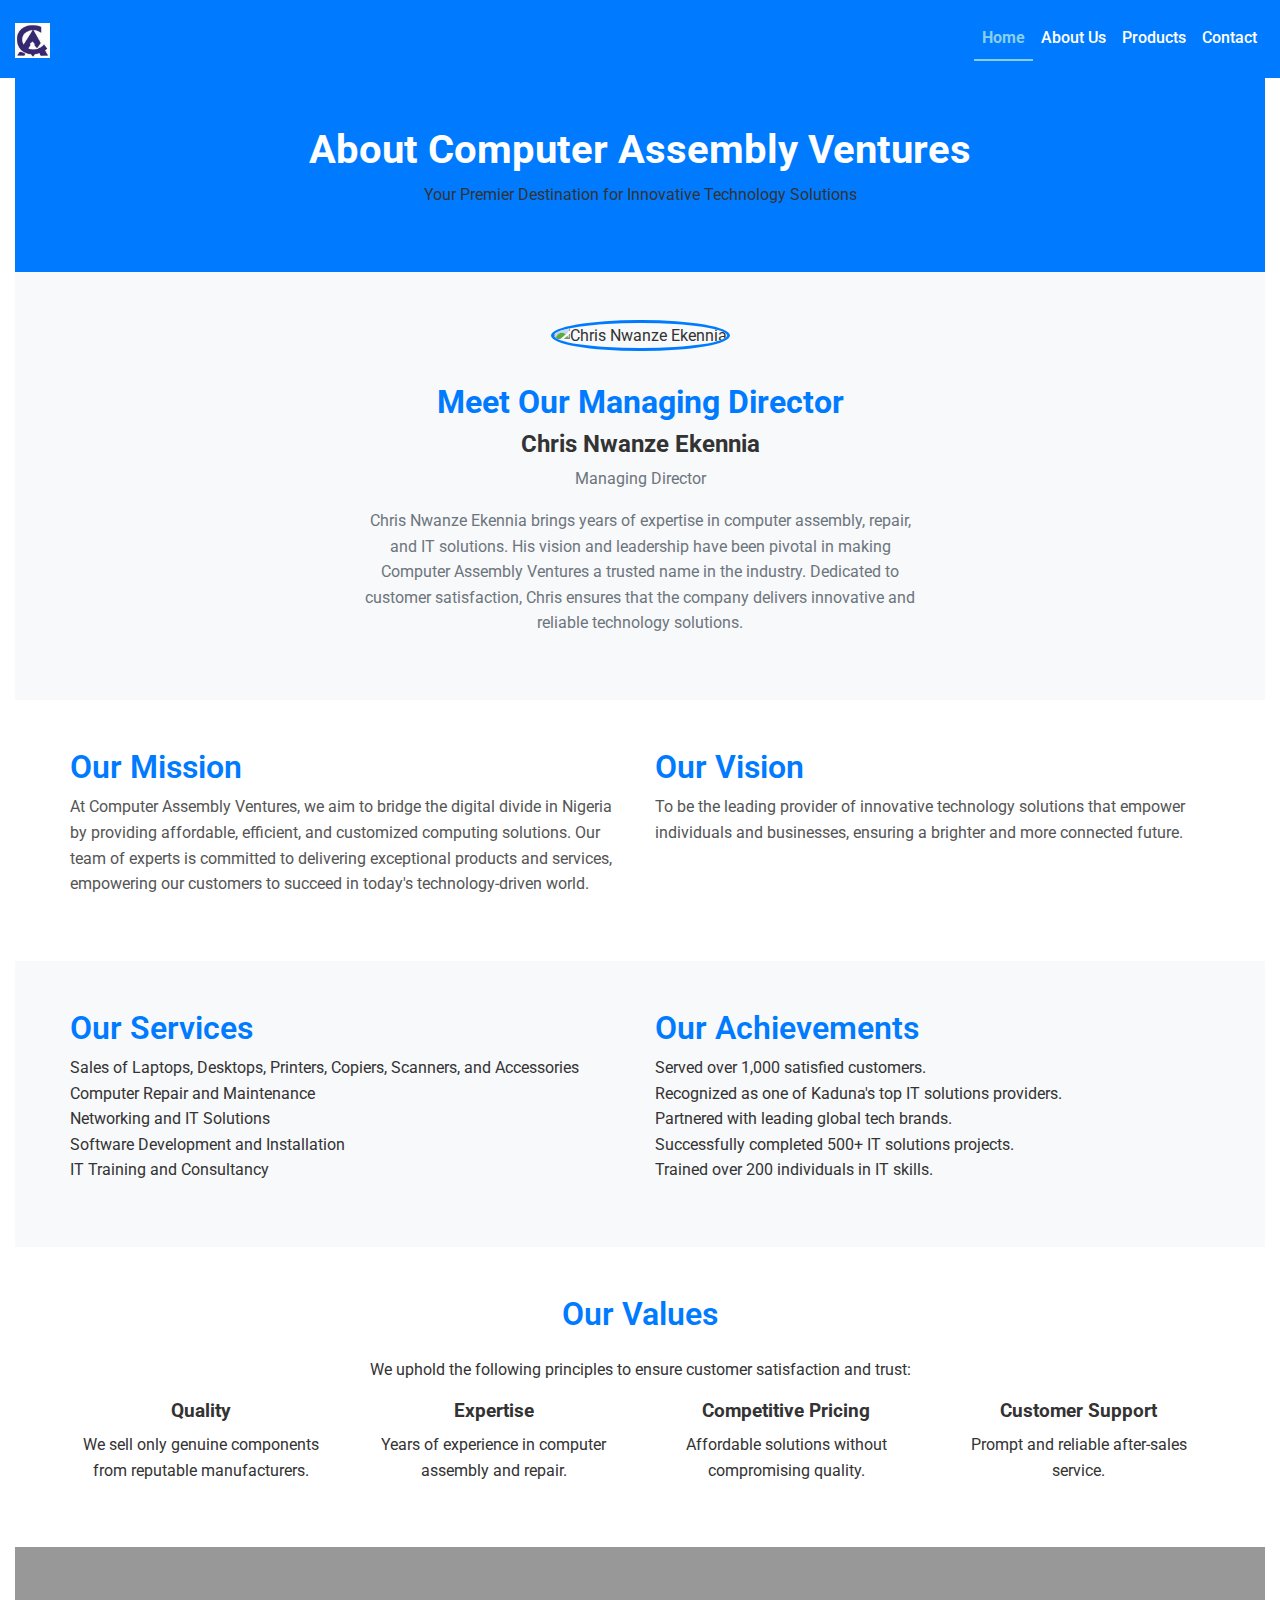
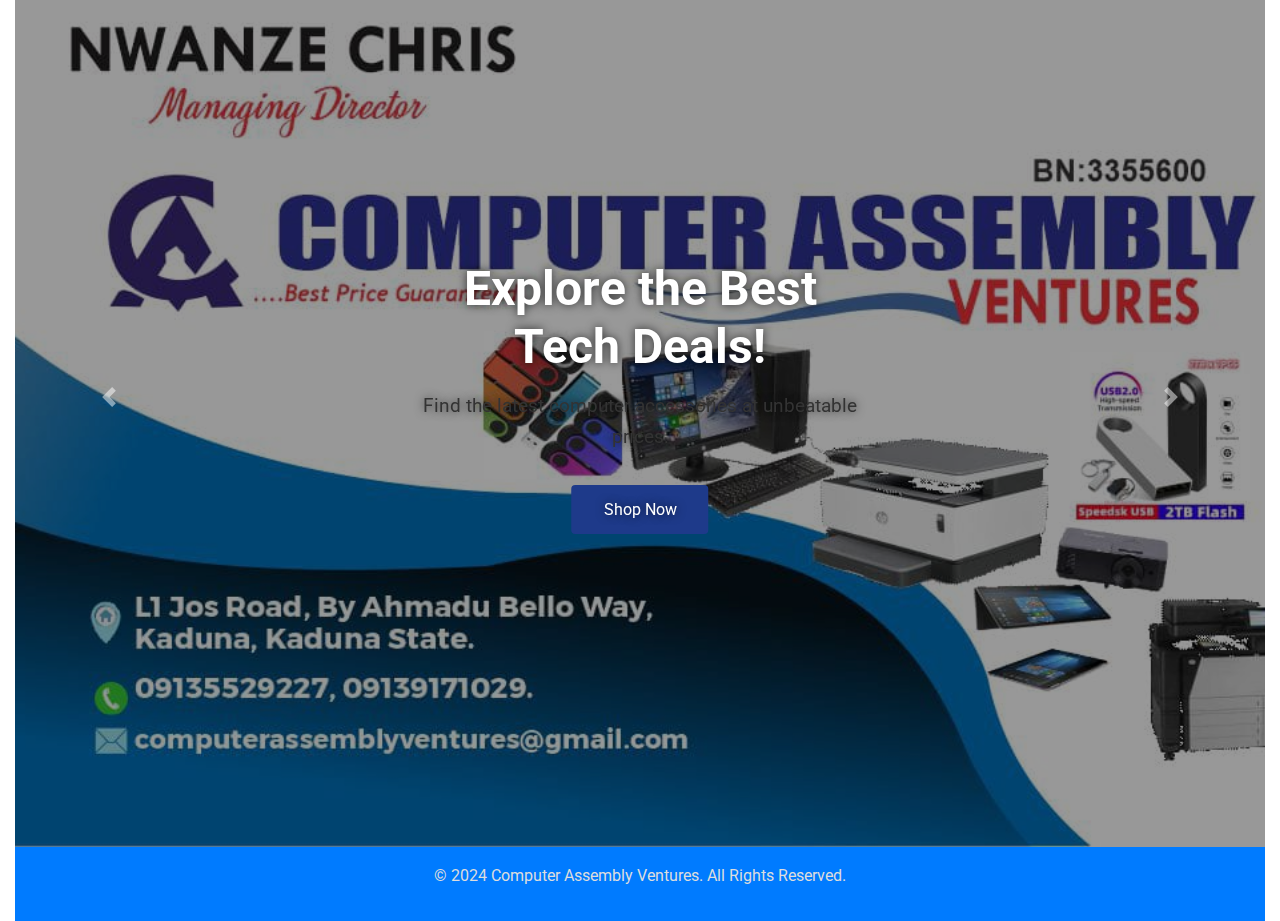
==== about.html @ 0c8dbabf "update" ====
<!doctype html>
<html>
<head>
<meta charset="utf-8">
<meta http-equiv="X-UA-Compatible" content="IE=edge">
<meta name="viewport" content="width=device-width, initial-scale=1.0">
<title>About Us - Computer Assembly Ventures</title>
<link href="css/bootstrap-4.4.1.css" rel="stylesheet" type="text/css">
<link href="css/about.css" rel="stylesheet" type="text/css">
<link href="css/styles.css" rel="stylesheet" type="text/css">
<link href="https://fonts.googleapis.com/css2?family=Roboto:wght@400;500;600;700&display=swap" rel="stylesheet">
</head>

<body>
<div class="container-fluid">
  <nav class="navbar fixed-top navbar-expand-lg custom-navbar"> <a class="navbar-brand" href="#"><img src="images/logo.jpg" width="35" height="35" alt="Computer Assembly Ventures"/></a>
    <button class="navbar-toggler" type="button" data-toggle="collapse" data-target="#navbarSupportedContent1" aria-controls="navbarSupportedContent1" aria-expanded="false" aria-label="Toggle navigation"> <span class="navbar-toggler-icon"></span> </button>
    <div class="collapse navbar-collapse" id="navbarSupportedContent1">
      <ul class="navbar-nav ml-auto">
        <li class="nav-item active"> <a class="nav-link" href="index.html">Home <span class="sr-only">(current)</span></a> </li>
        <li class="nav-item"> <a class="nav-link" href="#">About Us</a> </li>
        <li class="nav-item"> <a class="nav-link" href="products.html">Products</a>
        </li>
       <li class="nav-item"> <a class="nav-link" href="#contact">Contact</a> </li>
      </ul>
    </div>
  </nav>
  <header class="bg-primary text-white text-center py-5">
    <h1>About Computer Assembly Ventures</h1>
    <p>Your Premier Destination for Innovative Technology Solutions</p>
  </header>

<section id="team" class="bg-light py-5">
  <div class="container">
    <div class="row justify-content-center">
      <div class="col-md-6 text-center">
        <img src="manager.jpg" alt="Chris Nwanze Ekennia" class="img-fluid rounded-circle mb-3" style="width: 150px;">
        <h2 class="text-primary">Meet Our Managing Director</h2>
        <h5>Chris Nwanze Ekennia</h5>
        <p class="text-muted">Managing Director</p>
        <p>
          Chris Nwanze Ekennia brings years of expertise in computer assembly, repair, and IT solutions.
          His vision and leadership have been pivotal in making Computer Assembly Ventures a trusted name in the industry.
          Dedicated to customer satisfaction, Chris ensures that the company delivers innovative and reliable technology solutions.
        </p>
      </div>
    </div>
  </div>
</section>

<section id="mission-vision" class="py-5">
  <div class="container">
    <div class="row">
      <!-- Mission -->
      <div class="col-md-6">
        <h2 class="text-primary">Our Mission</h2>
        <p>
          At Computer Assembly Ventures, we aim to bridge the digital divide in Nigeria by providing affordable, efficient, and customized computing solutions.
          Our team of experts is committed to delivering exceptional products and services, empowering our customers to succeed in today's technology-driven world.
        </p>
      </div>
      <!-- Vision -->
      <div class="col-md-6">
        <h2 class="text-primary">Our Vision</h2>
        <p>
          To be the leading provider of innovative technology solutions that empower individuals and businesses, ensuring a brighter and more connected future.
        </p>
      </div>
    </div>
  </div>
</section>

<!-- Services and Achievements -->
<section id="services-achievements" class="bg-light py-5">
  <div class="container">
    <div class="row">
      <!-- Services Section -->
      <div class="col-md-6">
        <h2 class="text-primary">Our Services</h2>
        <ul class="list-unstyled">
          <li><i class="fas fa-check text-success"></i> Sales of Laptops, Desktops, Printers, Copiers, Scanners, and Accessories</li>
          <li><i class="fas fa-check text-success"></i> Computer Repair and Maintenance</li>
          <li><i class="fas fa-check text-success"></i> Networking and IT Solutions</li>
          <li><i class="fas fa-check text-success"></i> Software Development and Installation</li>
          <li><i class="fas fa-check text-success"></i> IT Training and Consultancy</li>
        </ul>
      </div>

      <!-- Achievements Section -->
      <div class="col-md-6">
        <h2 class="text-primary">Our Achievements</h2>
        <ul class="list-unstyled">
          <li><i class="fas fa-trophy text-warning"></i> Served over 1,000 satisfied customers.</li>
          <li><i class="fas fa-award text-warning"></i> Recognized as one of Kaduna's top IT solutions providers.</li>
          <li><i class="fas fa-chart-line text-warning"></i> Partnered with leading global tech brands.</li>
          <li><i class="fas fa-cogs text-warning"></i> Successfully completed 500+ IT solutions projects.</li>
          <li><i class="fas fa-user-graduate text-warning"></i> Trained over 200 individuals in IT skills.</li>
        </ul>
      </div>
    </div>
  </div>
</section>

  <section id="values" class="py-5">
    <div class="container">
      <h2 class="text-center text-primary mb-4" id="our_values">Our Values</h2>
      <p class="text-center">We uphold the following principles to ensure customer satisfaction and trust:</p>
      <div class="row text-center">
        <div class="col-md-3">
          <h5>Quality</h5>
          <p>We sell only genuine components from reputable manufacturers.</p>
        </div>
        <div class="col-md-3">
          <h5>Expertise</h5>
          <p>Years of experience in computer assembly and repair.</p>
        </div>
        <div class="col-md-3">
          <h5>Competitive Pricing</h5>
          <p>Affordable solutions without compromising quality.</p>
        </div>
        <div class="col-md-3">
          <h5>Customer Support</h5>
          <p>Prompt and reliable after-sales service.</p>
        </div>
      </div>
    </div>
  </section>

  <!-- banner section -->
  <section id="hero">
    <div id="heroCarousel" class="carousel slide" data-ride="carousel">
        <!-- Indicators -->
        <ol class="carousel-indicators">
            <li data-target="#heroCarousel" data-slide-to="0" class="active"></li>
            <li data-target="#heroCarousel" data-slide-to="1"></li>
            <li data-target="#heroCarousel" data-slide-to="2"></li>
        </ol>

        <!-- Carousel Content -->
        <div class="carousel-inner">
            <!-- Slide 1 -->
            <div class="carousel-item active">
                <img src="images/image2.jpg" class="d-block w-100" alt="Slide 1">
                <div class="carousel-caption d-flex flex-column justify-content-center align-items-center">
                    <h1>Explore the Best Tech Deals!</h1>
                    <p>Find the latest computer accessories at unbeatable prices.</p>
                    <a href="#products" class="btn btn-primary">Shop Now</a>
                </div>
            </div>

            <!-- Slide 2 -->
            <div class="carousel-item">
                <img src="images/image5.jpg" class="d-block w-100" alt="Slide 2">
                <div class="carousel-caption d-flex flex-column justify-content-center align-items-center">
                    <h1>Upgrade Your Workspace</h1>
                    <p>High-quality accessories to boost your productivity.</p>
                    <a href="#products" class="btn btn-primary">Shop Now</a>
                </div>
            </div>

            <!-- Slide 3 -->
            <div class="carousel-item">
                <img src="images/image3.jpg" class="d-block w-100" alt="Slide 3">
                <div class="carousel-caption d-flex flex-column justify-content-center align-items-center">
                    <h1>Get the Best Deals Today</h1>
                    <p>Unmatched quality and affordable pricing for all tech enthusiasts.</p>
                    <a href="#products" class="btn btn-primary">Shop Now</a>
                </div>
            </div>
        </div>

        <!-- Controls -->
        <a class="carousel-control-prev" href="#heroCarousel" role="button" data-slide="prev">
            <span class="carousel-control-prev-icon" aria-hidden="true"></span>
            <span class="sr-only">Previous</span>
        </a>
        <a class="carousel-control-next" href="#heroCarousel" role="button" data-slide="next">
            <span class="carousel-control-next-icon" aria-hidden="true"></span>
            <span class="sr-only">Next</span>
        </a>
    </div>
</section>

  <footer class="bg-primary text-white text-center py-3">
    <p>&copy; 2024 Computer Assembly Ventures. All Rights Reserved.</p>
  </footer>
</div>
<script>
  document.addEventListener("DOMContentLoaded", function () {
  const navbarHeight = document.querySelector(".navbar").offsetHeight;
  document.body.style.paddingTop = navbarHeight + "px";
});
</script>
<script src="js/jquery-3.4.1.min.js"></script> 
<script src="js/popper.min.js"></script> 
<script src="js/bootstrap-4.4.1.js"></script>
</body>
</html>
---- css/about.css ----
/* General Styles */
body {
  font-family: 'Arial', sans-serif;
  line-height: 1.6;
  color: #333;
}

/* Section Headings */
h2 {
  font-size: 2rem;
  font-weight: bold;
}

/* Introductory Section for Managing Director */
#team {
  background-color: #f8f9fa; /* Light background for contrast */
  padding: 3rem 0;
}

#team img {
  border: 3px solid #007bff; /* Blue border */
  border-radius: 50%; /* Circular image */
}

#team h2 {
  font-size: 2rem;
  font-weight: bold;
  margin-top: 1rem;
}

#team h5 {
  font-size: 1.5rem;
  font-weight: bold;
}

#team p {
  font-size: 1rem;
  color: #6c757d; /* Muted text for description */
  line-height: 1.6;
}

/* Mission and Vision Section */
#mission-vision {
  /*background-color: #f8f9fa;*/
}

#mission-vision h2 {
  font-size: 2rem; /* 32px */
  font-weight: 600;
  font-family: 'Roboto', sans-serif;
}

#mission-vision p {
  font-size: 1rem; /* 16px */
  font-weight: 400;
  color: #555;
}


/* Services Section */
#services ul {
  font-size: 1.1rem;
}

#services ul li {
  margin-bottom: 10px;
}

/* Values Section */
#values .col-md-3 h5 {
  font-size: 1.2rem;
  font-weight: bold;
  margin-bottom: 10px;
}


/* Footer */
footer {
  background-color: #007bff;
  color: #fff;
}
---- css/styles.css ----
* {
    box-sizing: border-box !important;
    margin: 0;
}

html {
    box-sizing: border-box;
    -ms-overflow-style: scrollbar;
    scroll-behavior: smooth;
}

/* Adjust for fixed-top navbar */
body {
  padding-top: 70px; /* Adjust this value based on your navbar height */
  font-family: 'Roboto', sans-serif; /* Primary font */
  line-height: 1.6; /* Improves readability */
}

h1 {
  font-size: 2.5rem; /* 40px */
  font-weight: 700;  /* Bold */
  font-family: 'Roboto', sans-serif;
}

h2 {
  font-size: 2rem; /* 32px */
  font-weight: 600; /* Semi-bold */
  font-family: 'Roboto', sans-serif;
}

h3 {
  font-size: 1.75rem; /* 28px */
  font-weight: 600;
  font-family: 'Roboto', sans-serif;
}

h4 {
  font-size: 1.5rem; /* 24px */
  font-weight: 500; /* Medium */
  font-family: 'Roboto', sans-serif;
}

h5 {
  font-size: 1.25rem; /* 20px */
  font-weight: 500;
  font-family: 'Roboto', sans-serif;
}

h6 {
  font-size: 1rem; /* 16px */
  font-weight: 400; /* Normal */
  font-family: 'Roboto', sans-serif;
}

p {
  font-size: 1rem; /* 16px */
  font-weight: 400; /* Normal */
  font-family: 'Roboto', sans-serif;
  color: #333; /* Dark gray for readability */
}

p.lead {
  font-size: 1.125rem; /* 18px */
  font-weight: 400;
  color: #444; /* Slightly lighter gray */
}

.card-title {
  font-size: 1.2rem; /* 19px */
  font-weight: 600; /* Semi-bold */
  font-family: 'Roboto', sans-serif;
}

.card-text {
  font-size: 1rem; /* 16px */
  font-weight: 400;
  font-family: 'Roboto', sans-serif;
  color: #555; /* Lighter gray */
}

.navbar-brand {
  font-size: 1.5rem; /* 24px */
  font-weight: 700;
  font-family: 'Roboto', sans-serif;
}

.nav-link {
  font-size: 1rem; /* 16px */
  font-weight: 500;
  font-family: 'Roboto', sans-serif;
}

.hero h1 {
  font-size: 3rem; /* 48px */
  font-weight: 700;
  font-family: 'Roboto', sans-serif;
}

.hero p {
  font-size: 1.25rem; /* 20px */
  font-weight: 400;
  font-family: 'Roboto', sans-serif;
}


/*background colour for navbar*/
.custom-navbar {
    background-color: #007bff;
    padding: 15px;
}

/*navbar brand/logo*/
.custom-navbar .navbar-brand:hover {
    color: #87ceeb;
}

/*Nav links*/
.custom-navbar .nav-link {
    color: #FFFFFF;
    font-size: 1rem;
    transition: color 0.3s ease;
}

.custom-navbar .nav-link:hover {
    color: #87ceeb;
}

.custom-navbar .navbar-toggler {
    border: none;
} 

.custom-navbar .navbar-toggler-icon {
    background-image: url("data:image/svg+xml,%3csvg xmlns='http://www.w3.org/2000/svg' width='30' height='30' viewBox='0 0 30 30'%3e%3cpath stroke='rgba(255, 255, 255, 0.5)' stroke-linecap='round' stroke-miterlimit='10' stroke-width='2' d='M4 7h22M4 15h22M4 23h22'/%3e%3c/svg%3e");
}

.custom-navbar .nav-item.active .nav-link {
    color: #87ceeb;
    font-weight: bold;
    border-bottom: 2px solid #87ceeb;
}

/* Hero Section */
#hero {
    position: relative;
    /*height: 100vh; /* Full viewport height */
    overflow: hidden;
}

.carousel-item img {
    height: 100vh; /* Full viewport height */
    object-fit: cover; /* Ensure image scales nicely */
    filter: brightness(60%); /* Fades the image for better text visibility */
}

.carousel-caption {
    position: absolute;
    top: 50%;
    left: 50%;
    transform: translate(-50%, -50%);
    text-align: center;
    color: #ffffff; /* White text */
    text-shadow: 0px 0px 10px rgba(0, 0, 0, 0.7); /* Text shadow for contrast */
}

.carousel-caption h1 {
    font-size: 3rem;
    font-weight: bold;
    margin-bottom: 1rem;
}

.carousel-caption p {
    font-size: 1.2rem;
    margin-bottom: 2rem;
}

.carousel-caption .btn {
    background-color: #1E3A8A; /* Dark blue button */
    border: none;
    padding: 0.8rem 2rem;
    font-size: 1rem;
    transition: background-color 0.3s ease;
}

.carousel-caption .btn:hover {
    background-color: #87CEEB; /* Light blue hover effect */
}
/*hero section ends*/

/*about section*/
#about {
    background-color: #f8f9fa; /* Light background for contrast */
}

#about h2 {
    font-size: 2.5rem;
    font-weight: bold;
}

#about p {
    font-size: 1.1rem;
    line-height: 1.8;
    color: #333;
}

#about ul li {
    font-size: 1rem;
    margin-bottom: 10px;
}

#about img {
/*    border: 3px solid #1E3A8A;  Light blue border to match theme */
    border-radius: 10px;
}
/*about section ends*/


/*product section begins*/
#products {
  background-color: #f8f9fa;
}
/*.card img {
  height: 200px;
  object-fit: cover;
  border-radius: 5px 5px 0 0;
}*/
.card-title {
  font-size: 1.2rem;
  font-weight: bold;
  color: #007bff;
}
.card-text {
  font-size: 0.9rem;
}
.btn-outline-primary {
  transition: background-color 0.3s ease, color 0.3s ease;
}
.btn-outline-primary:hover {
  background-color: #007bff;
  color: #fff;
}
.card-img-top {
  width: 100%;
  height: auto; /* Maintains the image's aspect ratio */
  object-fit: contain; /* Fits the entire image inside the card */
}
/*product section ends*/


/* Contact Form Section Styles */
#contact {
  background-color: #f8f9fa; /* Light gray background */
  padding: 3rem 0;
}

#contact h2 {
  font-size: 2rem;
  font-weight: bold;
}

#contact p {
  font-size: 1rem;
  color: #6c757d; /* Bootstrap's secondary color */
}

#contact .form-control {
  border-radius: 0.25rem;
  border: 1px solid #ced4da; /* Bootstrap's border color */
}

#contact .form-control:focus {
  border-color: #007bff; /* Primary color for focus */
  box-shadow: 0 0 0 0.2rem rgba(0, 123, 255, 0.25); /* Highlight */
}

#contact .btn-primary {
  background-color: #007bff; /* Bootstrap's primary color */
  border-color: #007bff;
  border-radius: 0.25rem;
  padding: 0.5rem 1rem;
}

#contact .btn-primary:hover {
  background-color: #0056b3; /* Darker shade of primary */
  border-color: #0056b3;
}
/*contact form ends*/


/* Footer Section Styles */
footer {
  background-color: #007bff; /* Bootstrap's primary color  #007bff*/
  color: #fff; /* White text */
  padding: 2rem 0;
  font-size: 0.9rem;
}

footer h5 {
  font-size: 1.25rem;
  font-weight: bold;
  margin-bottom: 1rem;
}

footer p,
footer ul {
  margin-bottom: 1rem;
}

footer ul {
  list-style: none;
  padding: 0;
}

footer ul li {
  margin-bottom: 0.5rem;
}

footer ul li a {
  color: #fff; /* White text for links */
  text-decoration: none;
  transition: color 0.3s ease;
}

footer ul li a:hover {
  color: #d1ecf1; /* Lightened shade for hover */
}

footer i {
  font-size: 1.2rem;
}

footer .fa-facebook,
footer .fa-twitter,
footer .fa-instagram {
  margin-right: 0.5rem;
  transition: transform 0.3s ease;
}

footer .fa-facebook:hover,
footer .fa-twitter:hover,
footer .fa-instagram:hover {
  transform: scale(1.2); /* Slight zoom effect on hover */
}

footer small {
  display: block;
  margin-top: 1rem;
  font-size: 0.75rem;
  color: #e9ecef; /* Bootstrap's light text */
}

footer h5 {
  font-size: 1.25rem; /* 20px */
  font-weight: 600;
  color: #fff;
}

footer p,
footer ul li {
  font-size: 1rem; /* 16px */
  font-weight: 400;
  color: #ddd;
}
/*footer ends*/

@media (max-width: 768px) {
  h1 {
    font-size: 2rem; /* 32px */
  }
  h2 {
    font-size: 1.75rem; /* 28px */
  }
  p,
  .card-text {
    font-size: 0.9rem; /* 14px */
  }
}
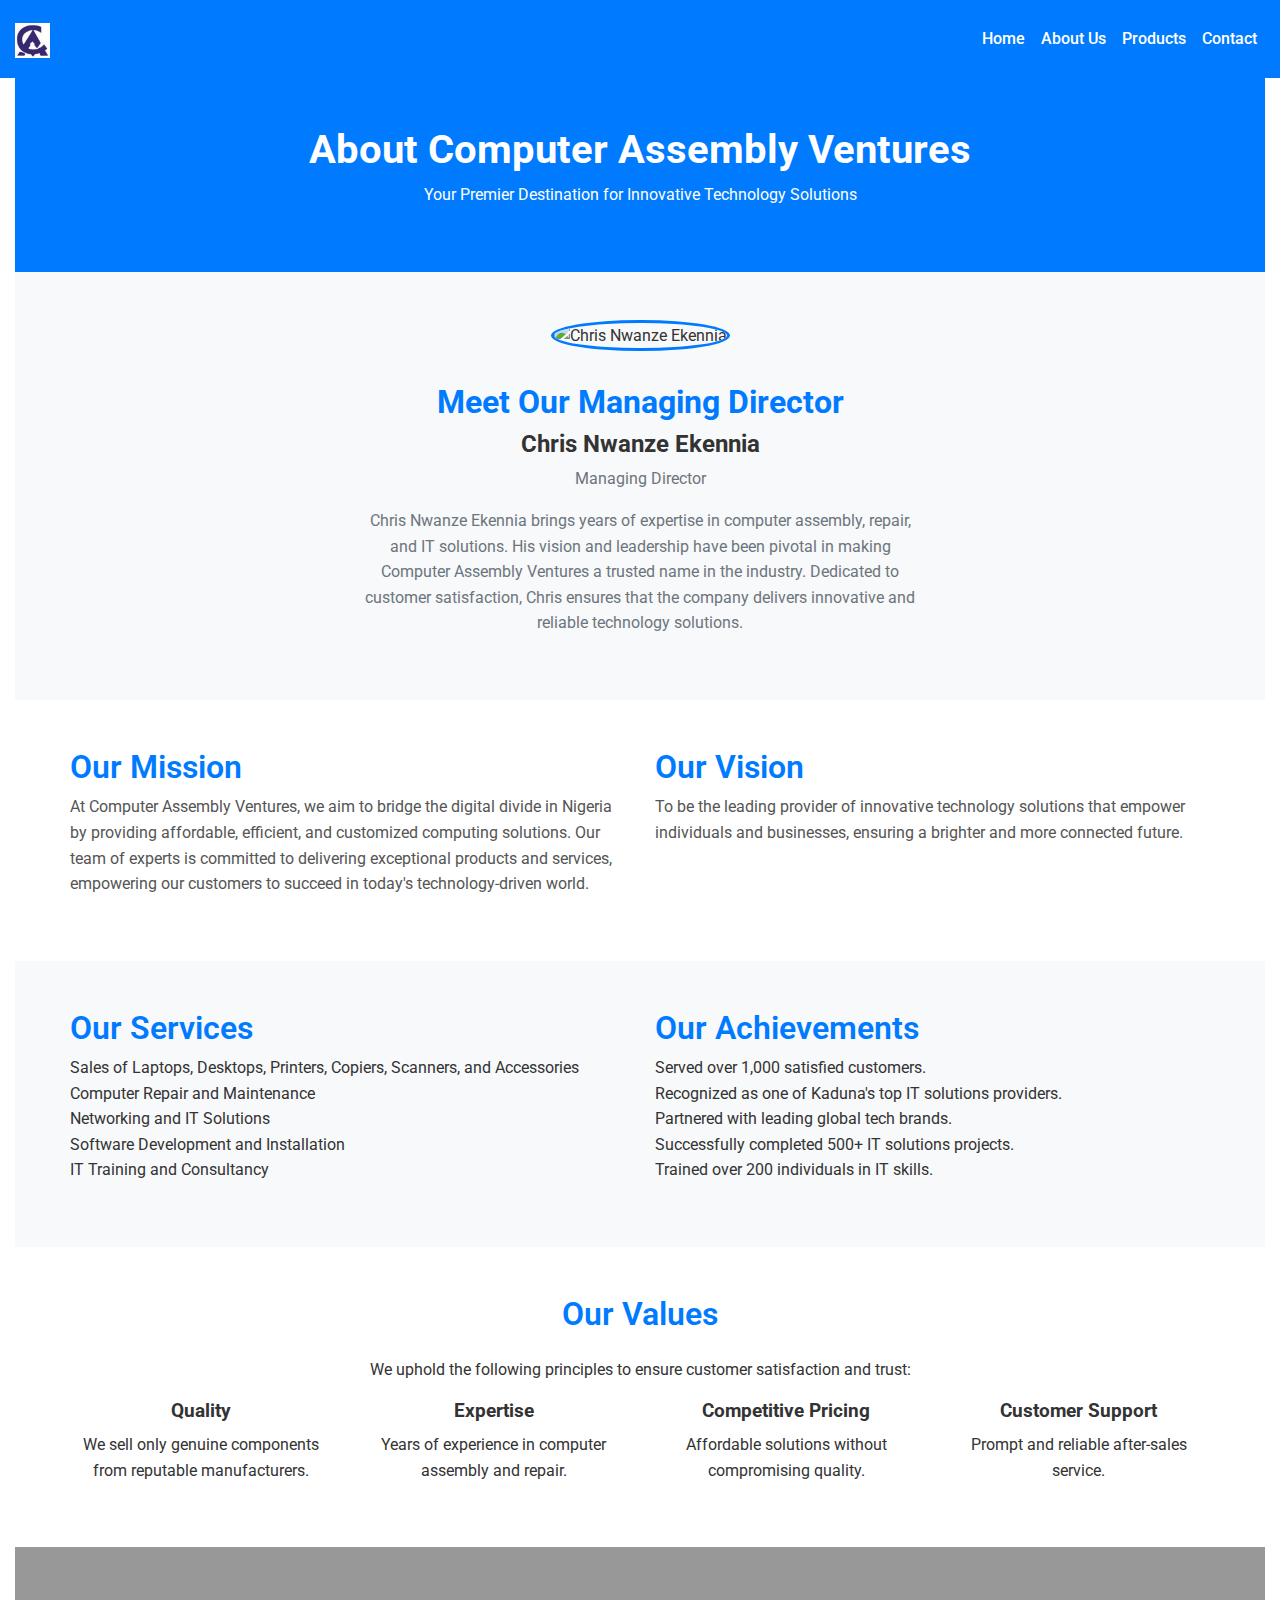
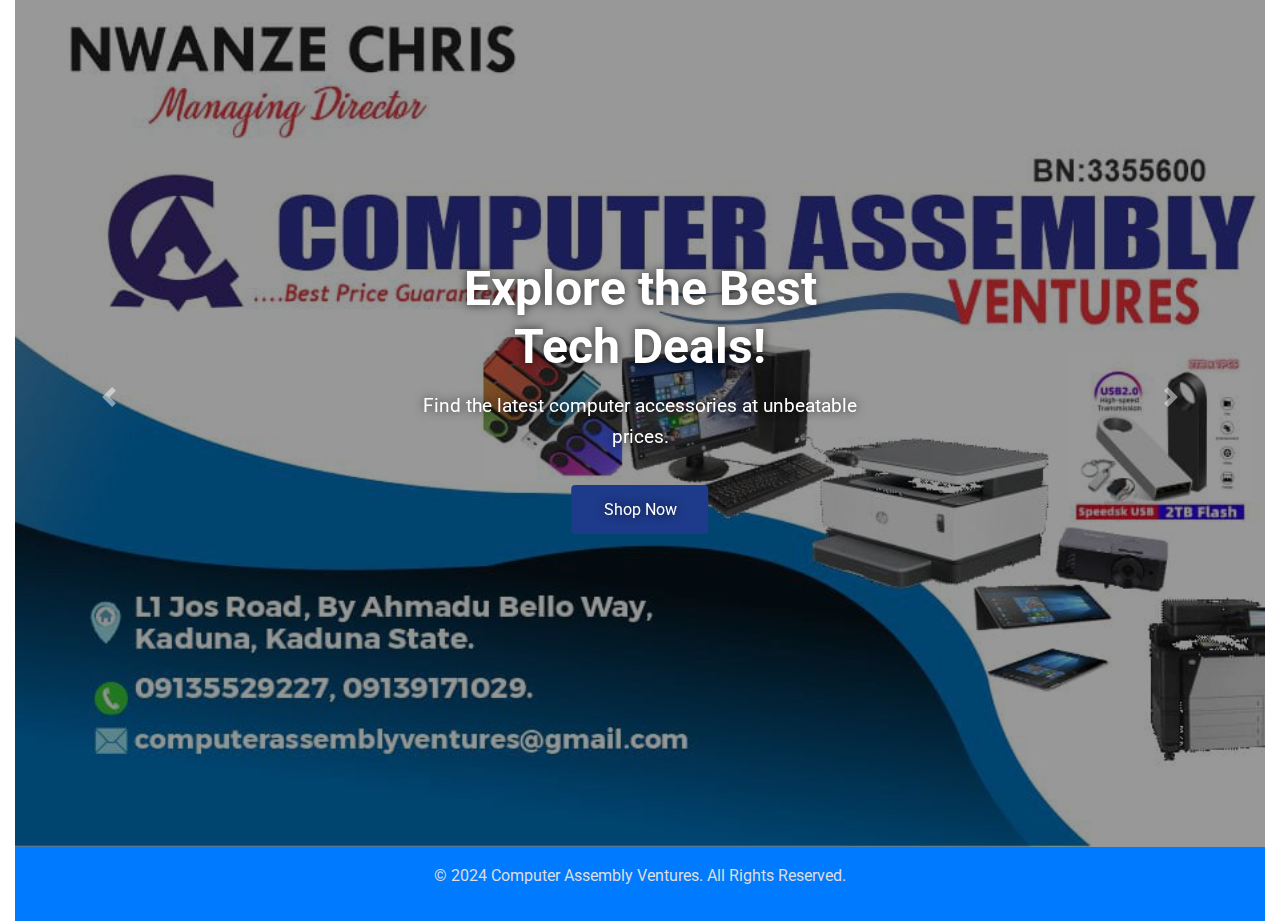
==== commit 18cf01c0: "update 06-12" ====
--- a/about.html
+++ b/about.html
@@ -17,7 +17,7 @@
     <button class="navbar-toggler" type="button" data-toggle="collapse" data-target="#navbarSupportedContent1" aria-controls="navbarSupportedContent1" aria-expanded="false" aria-label="Toggle navigation"> <span class="navbar-toggler-icon"></span> </button>
     <div class="collapse navbar-collapse" id="navbarSupportedContent1">
       <ul class="navbar-nav ml-auto">
-        <li class="nav-item active"> <a class="nav-link" href="index.html">Home <span class="sr-only">(current)</span></a> </li>
+        <li class="nav-item"> <a class="nav-link" href="index.html">Home <span class="sr-only">(current)</span></a> </li>
         <li class="nav-item"> <a class="nav-link" href="#">About Us</a> </li>
         <li class="nav-item"> <a class="nav-link" href="products.html">Products</a>
         </li>
--- a/css/styles.css
+++ b/css/styles.css
@@ -56,7 +56,7 @@
   font-size: 1rem; /* 16px */
   font-weight: 400; /* Normal */
   font-family: 'Roboto', sans-serif;
-  color: #333; /* Dark gray for readability */
+/*  color: #333;  /*Dark gray for readability */
 }
 
 p.lead {
@@ -239,8 +239,9 @@
   color: #fff;
 }
 .card-img-top {
+  padding-top: 15px;
   width: 100%;
-  height: auto; /* Maintains the image's aspect ratio */
+  height: 200px; /* Maintains the image's aspect ratio */
   object-fit: contain; /* Fits the entire image inside the card */
 }
 /*product section ends*/
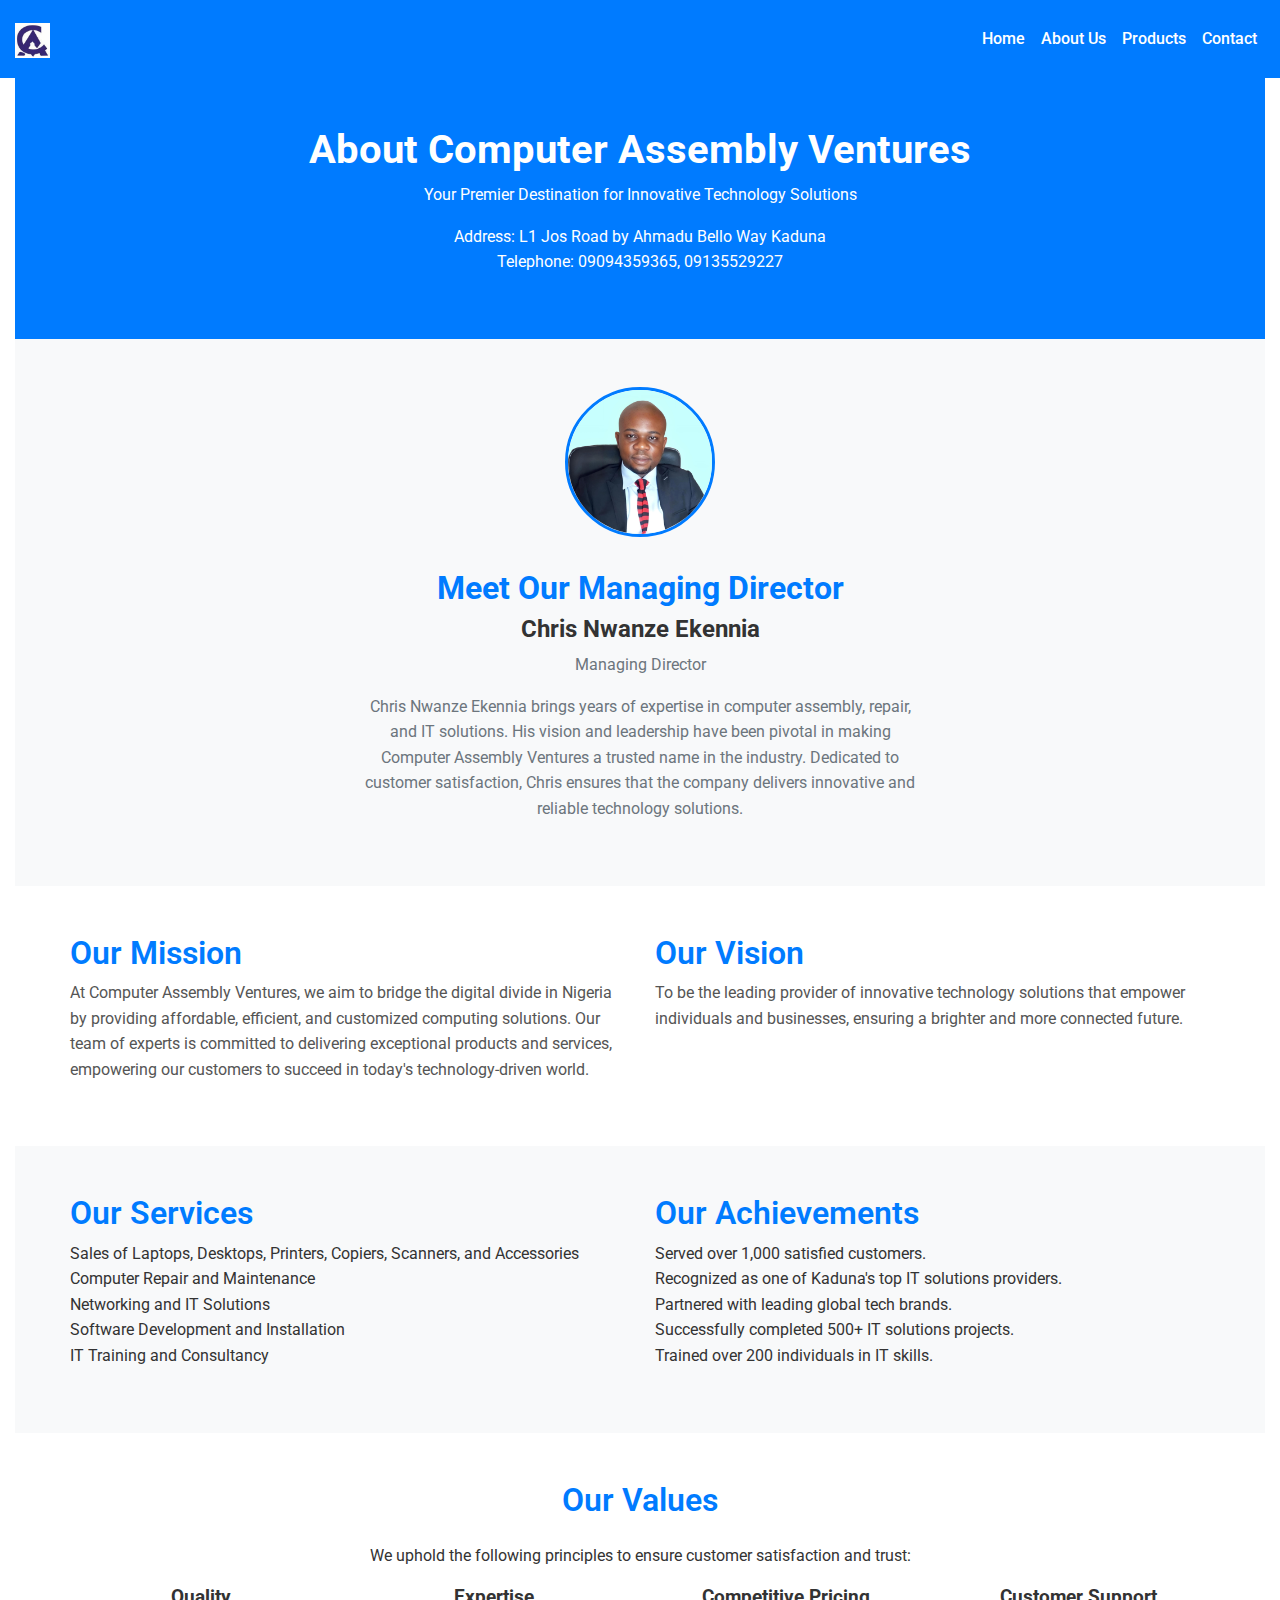
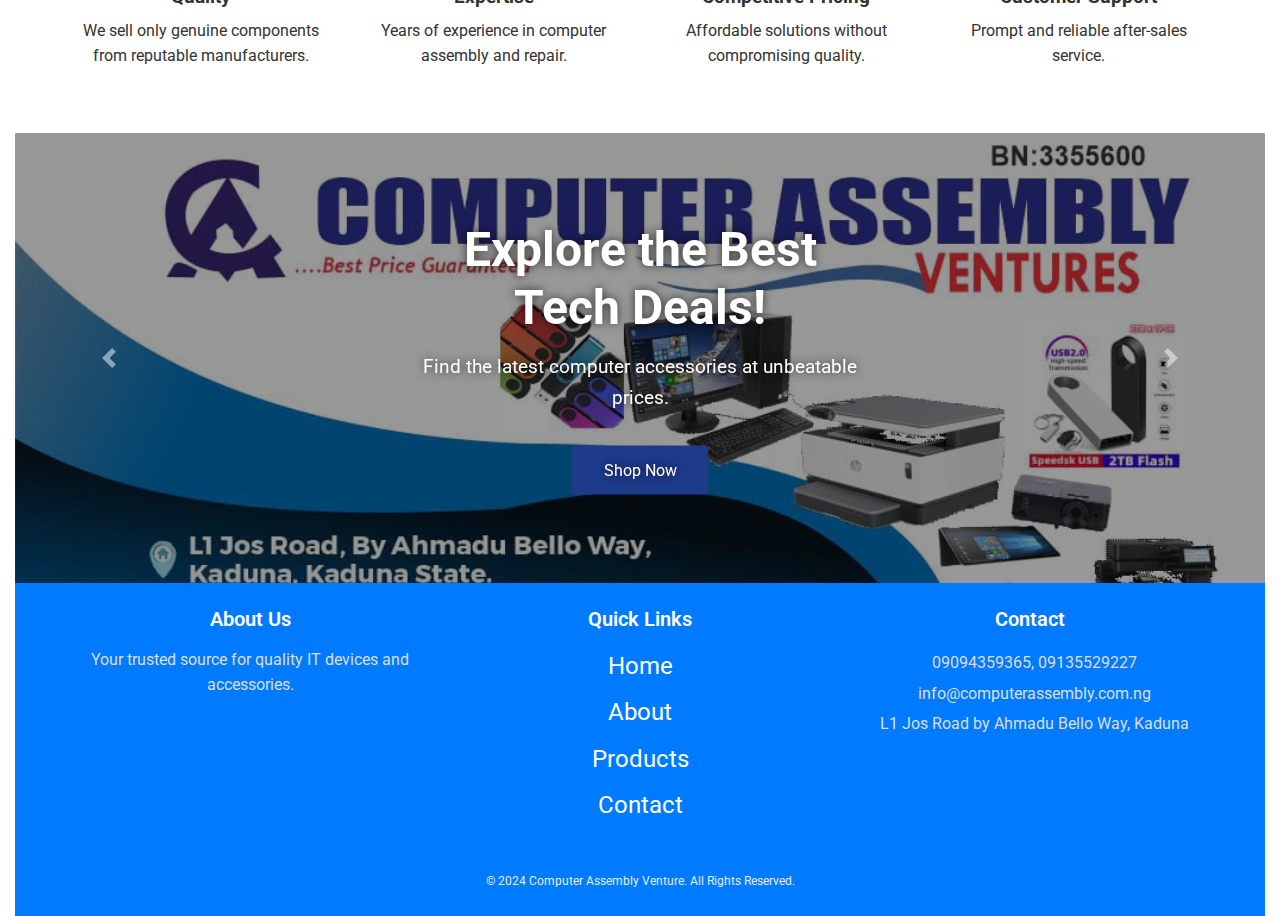
==== commit 5f667eb6: "update 07-12" ====
--- a/about.html
+++ b/about.html
@@ -9,6 +9,7 @@
 <link href="css/about.css" rel="stylesheet" type="text/css">
 <link href="css/styles.css" rel="stylesheet" type="text/css">
 <link href="https://fonts.googleapis.com/css2?family=Roboto:wght@400;500;600;700&display=swap" rel="stylesheet">
+<link rel="stylesheet" href="https://cdnjs.cloudflare.com/ajax/libs/font-awesome/6.7.1/css/all.min.css" integrity="sha512-5Hs3dF2AEPkpNAR7UiOHba+lRSJNeM2ECkwxUIxC1Q/FLycGTbNapWXB4tP889k5T5Ju8fs4b1P5z/iB4nMfSQ==" crossorigin="anonymous" referrerpolicy="no-referrer" />
 </head>
 
 <body>
@@ -28,13 +29,15 @@
   <header class="bg-primary text-white text-center py-5">
     <h1>About Computer Assembly Ventures</h1>
     <p>Your Premier Destination for Innovative Technology Solutions</p>
+         <p> Address: L1 Jos Road by Ahmadu Bello Way Kaduna<br>
+           Telephone: 09094359365, 09135529227 </p>
   </header>
 
 <section id="team" class="bg-light py-5">
   <div class="container">
     <div class="row justify-content-center">
       <div class="col-md-6 text-center">
-        <img src="manager.jpg" alt="Chris Nwanze Ekennia" class="img-fluid rounded-circle mb-3" style="width: 150px;">
+        <img src="images/manager.jpg" alt="Chris Nwanze Ekennia" class="img-fluid rounded-circle mb-3" style="width: 150px;">
         <h2 class="text-primary">Meet Our Managing Director</h2>
         <h5>Chris Nwanze Ekennia</h5>
         <p class="text-muted">Managing Director</p>
@@ -181,8 +184,39 @@
     </div>
 </section>
 
-  <footer class="bg-primary text-white text-center py-3">
-    <p>&copy; 2024 Computer Assembly Ventures. All Rights Reserved.</p>
+  <footer class="py-4 bg-primary text-white">
+    <div class="container text-center">
+      <div class="row"> 
+        <!-- Company Info -->
+        <div class="col-md-4 mb-3">
+          <h5>About Us</h5>
+          <p> Your trusted source for quality IT devices and accessories. </p>
+        </div>
+        
+        <!-- Quick Links -->
+        <div class="col-md-4 mb-3">
+          <h5>Quick Links</h5>
+          <ul class="list-unstyled">
+            <li><a href="#home" class="text-white text-decoration-none">Home</a></li>
+            <li><a href="#about" class="text-white text-decoration-none">About</a></li>
+            <li><a href="#products" class="text-white text-decoration-none">Products</a></li>
+            <li><a href="#contact" class="text-white text-decoration-none">Contact</a></li>
+          </ul>
+        </div>
+        
+        <!-- Contact Info -->
+        <div class="col-md-4 mb-3">
+          <h5>Contact</h5>
+          <p><i class="fa-solid fa-phone"></i>&nbsp; 09094359365, 09135529227<br>
+            <i class="fa fa-envelope"></i>&nbsp; info@computerassembly.com.ng<br>
+            <i class="fa-solid fa-location-dot"></i>&nbsp; L1 Jos Road by Ahmadu Bello Way, Kaduna
+            </p>
+          <!-- Social Media Links --> 
+          <a href="#" class="text-white mx-2"><i class="fa fa-facebook"></i></a> <a href="#" class="text-white mx-2"><i class="fa fa-twitter"></i></a> <a href="#" class="text-white mx-2"><i class="fa fa-instagram"></i></a> </div>
+      </div>
+      <!-- Copyright -->
+      <div class="mt-3"> <small>&copy; 2024 Computer Assembly Venture. All Rights Reserved.</small> </div>
+    </div>
   </footer>
 </div>
 <script>
@@ -190,6 +224,21 @@
   const navbarHeight = document.querySelector(".navbar").offsetHeight;
   document.body.style.paddingTop = navbarHeight + "px";
 });
+
+//To collapse navbar
+document.addEventListener("DOMContentLoaded", function () {
+  const navLinks = document.querySelectorAll(".nav-link");
+  const navbarCollapse = document.querySelector(".navbar-collapse");
+
+  navLinks.forEach((link) => {
+    link.addEventListener("click", () => {
+      // Collapse the navbar menu
+      if (navbarCollapse.classList.contains("show")) {
+        new bootstrap.Collapse(navbarCollapse).hide();
+      }
+    });
+  });
+});
 </script>
 <script src="js/jquery-3.4.1.min.js"></script> 
 <script src="js/popper.min.js"></script> 
--- a/css/styles.css
+++ b/css/styles.css
@@ -1,3 +1,5 @@
+
+
 * {
     box-sizing: border-box !important;
     margin: 0;
@@ -147,7 +149,7 @@
 }
 
 .carousel-item img {
-    height: 100vh; /* Full viewport height */
+    height: 50vh; /* Full viewport height */
     object-fit: cover; /* Ensure image scales nicely */
     filter: brightness(60%); /* Fades the image for better text visibility */
 }
@@ -360,6 +362,16 @@
   font-size: 1rem; /* 16px */
   font-weight: 400;
   color: #ddd;
+}
+
+footer a {
+  font-size: 1.5rem; /* Increase icon size */
+  transition: transform 0.3s ease, color 0.3s ease; /* Smooth hover effect */
+}
+
+footer a:hover {
+  color: #d1ecf1; /* Light blue hover effect */
+  transform: scale(1.2); /* Slight zoom on hover */
 }
 /*footer ends*/
 
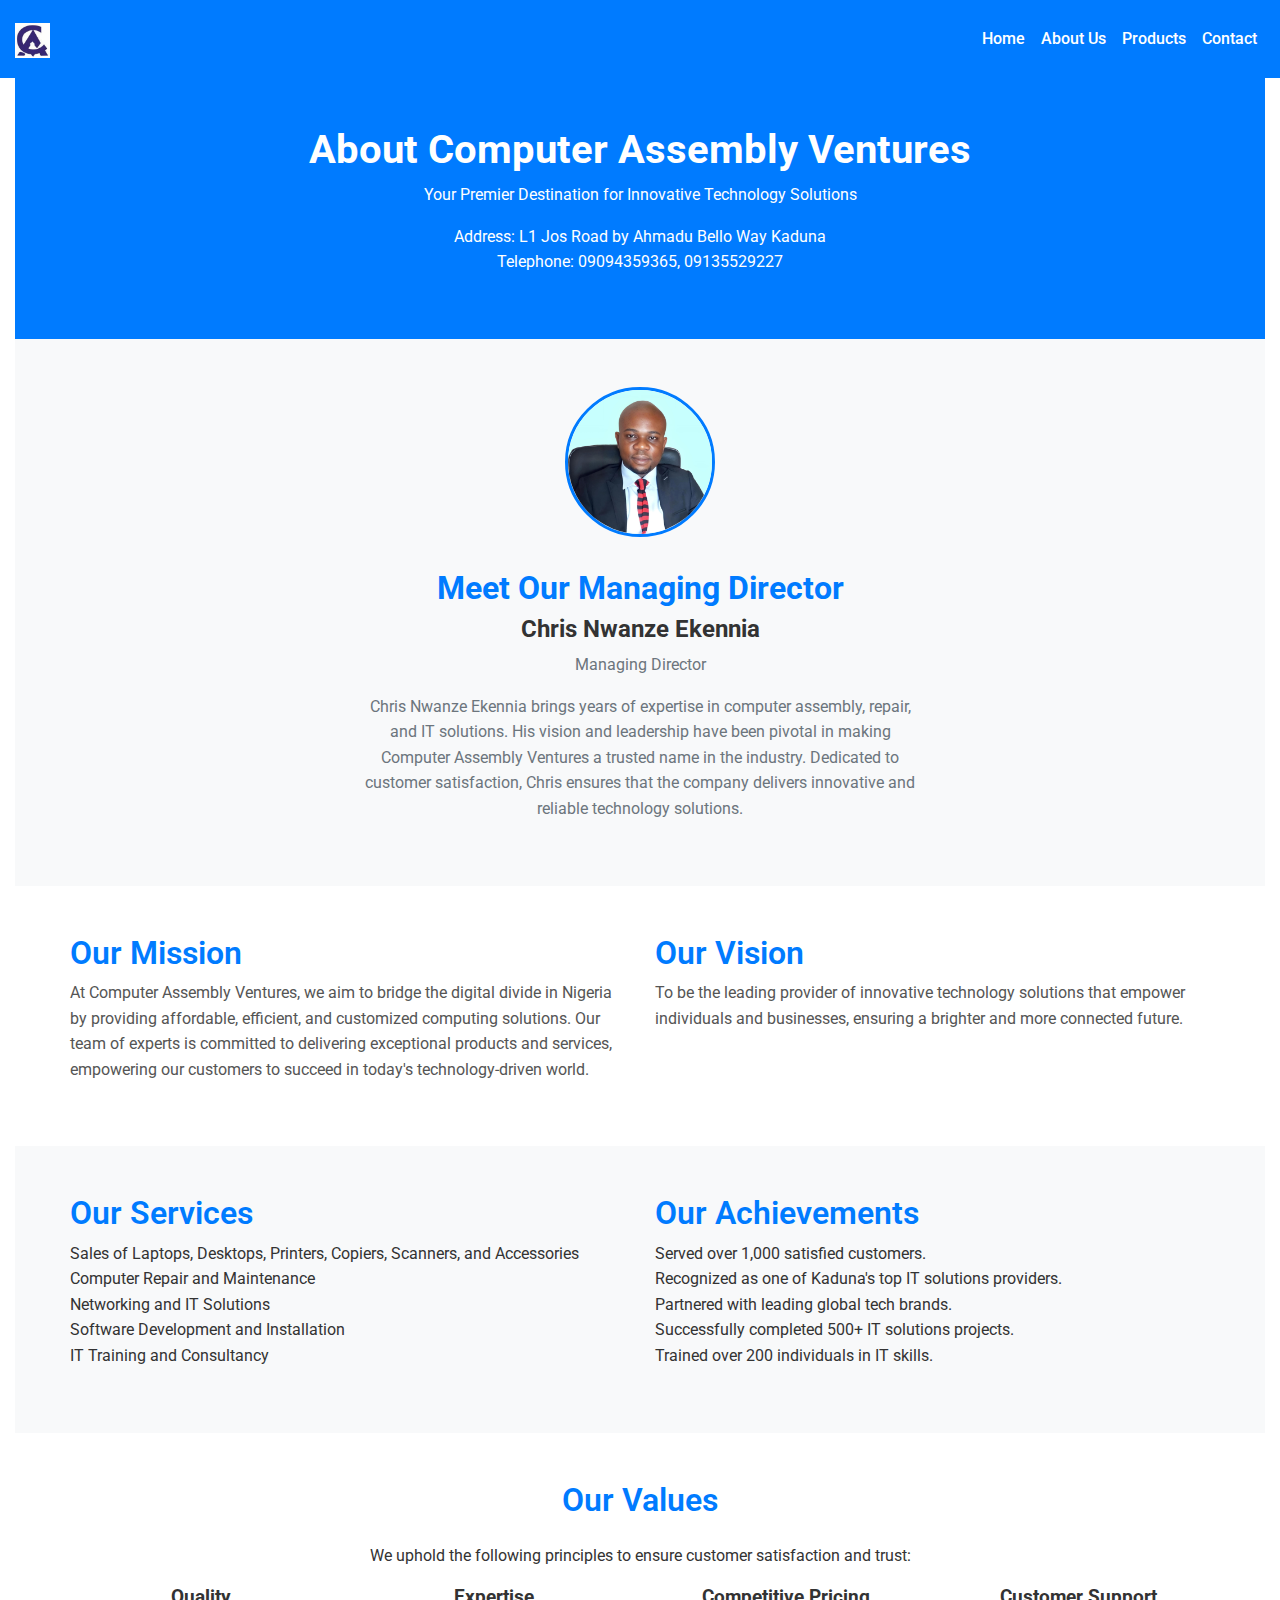
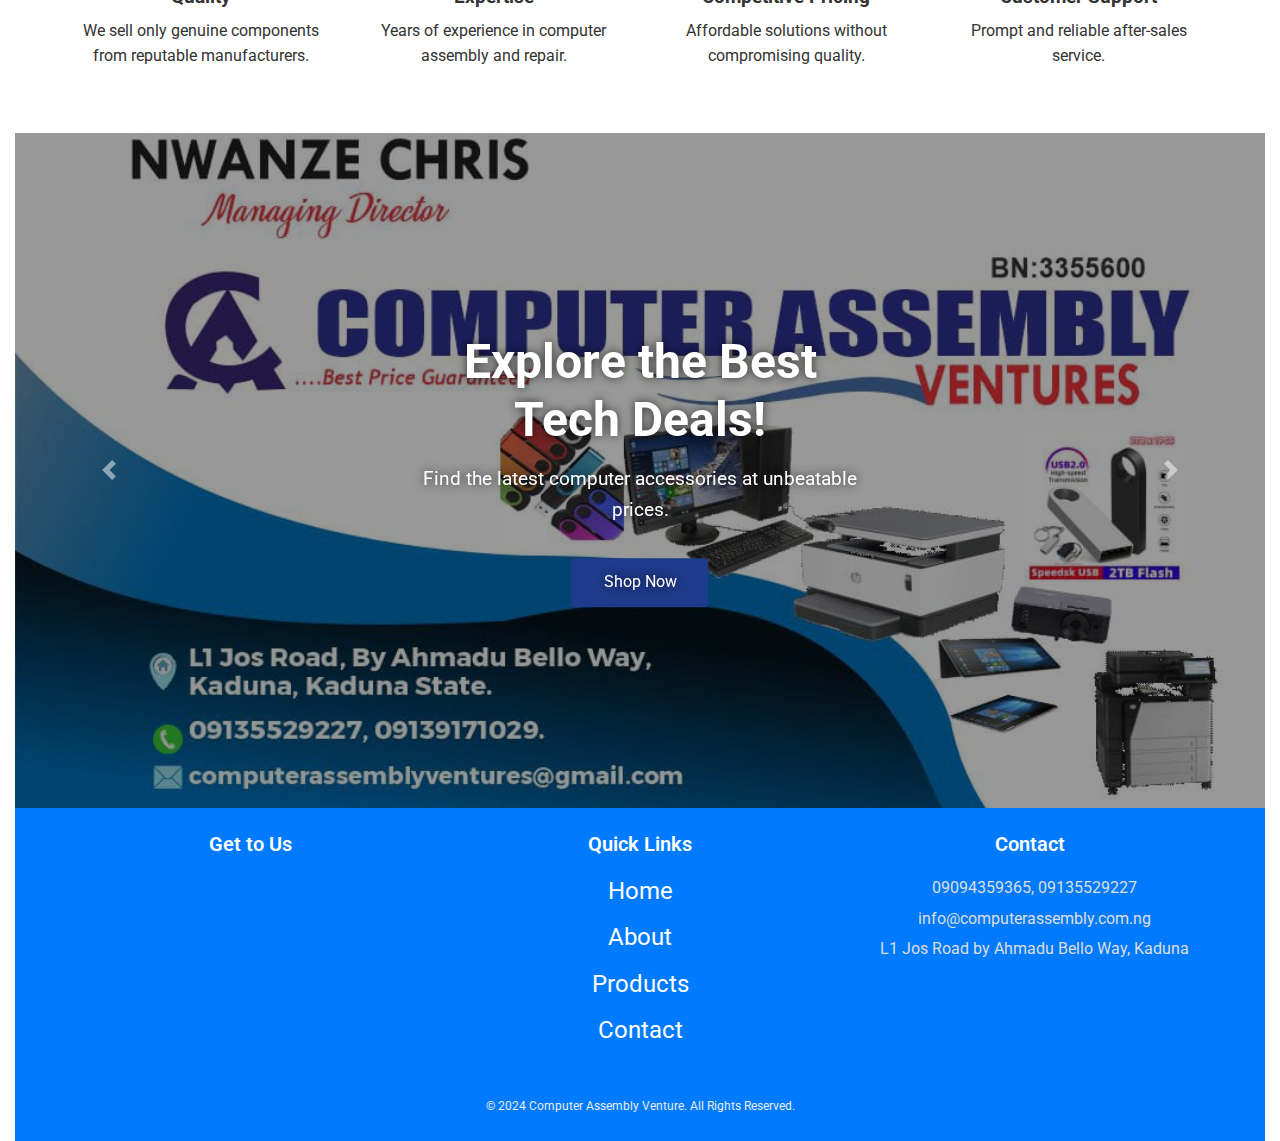
==== commit 82394962: "update 08-12" ====
--- a/about.html
+++ b/about.html
@@ -189,8 +189,12 @@
       <div class="row"> 
         <!-- Company Info -->
         <div class="col-md-4 mb-3">
+<!--
           <h5>About Us</h5>
           <p> Your trusted source for quality IT devices and accessories. </p>
+-->
+          <h5>Get to Us</h5>
+            <iframe src="https://www.google.com/maps/embed?pb=!1m14!1m12!1m3!1d290.8281278895924!2d7.430745181867518!3d10.514233336463096!2m3!1f0!2f0!3f0!3m2!1i1024!2i768!4f13.1!5e1!3m2!1sen!2sng!4v1733687126706!5m2!1sen!2sng" width="350" height="150" style="border:0;" allowfullscreen="" loading="lazy" referrerpolicy="no-referrer-when-downgrade"></iframe>            
         </div>
         
         <!-- Quick Links -->
@@ -212,7 +216,7 @@
             <i class="fa-solid fa-location-dot"></i>&nbsp; L1 Jos Road by Ahmadu Bello Way, Kaduna
             </p>
           <!-- Social Media Links --> 
-          <a href="#" class="text-white mx-2"><i class="fa fa-facebook"></i></a> <a href="#" class="text-white mx-2"><i class="fa fa-twitter"></i></a> <a href="#" class="text-white mx-2"><i class="fa fa-instagram"></i></a> </div>
+          <a href="#" class="text-white mx-2"><i class="fa-brands fa-facebook"></i></a> <a href="#" class="text-white mx-2"><i class="fa-brands fa-whatsapp"></i></a> <a href="#" class="text-white mx-2"><i class="fa-brands fa-telegram"></i></a> </div>
       </div>
       <!-- Copyright -->
       <div class="mt-3"> <small>&copy; 2024 Computer Assembly Venture. All Rights Reserved.</small> </div>
--- a/css/styles.css
+++ b/css/styles.css
@@ -149,7 +149,7 @@
 }
 
 .carousel-item img {
-    height: 50vh; /* Full viewport height */
+    height: 75vh; /* Full viewport height */
     object-fit: cover; /* Ensure image scales nicely */
     filter: brightness(60%); /* Fades the image for better text visibility */
 }
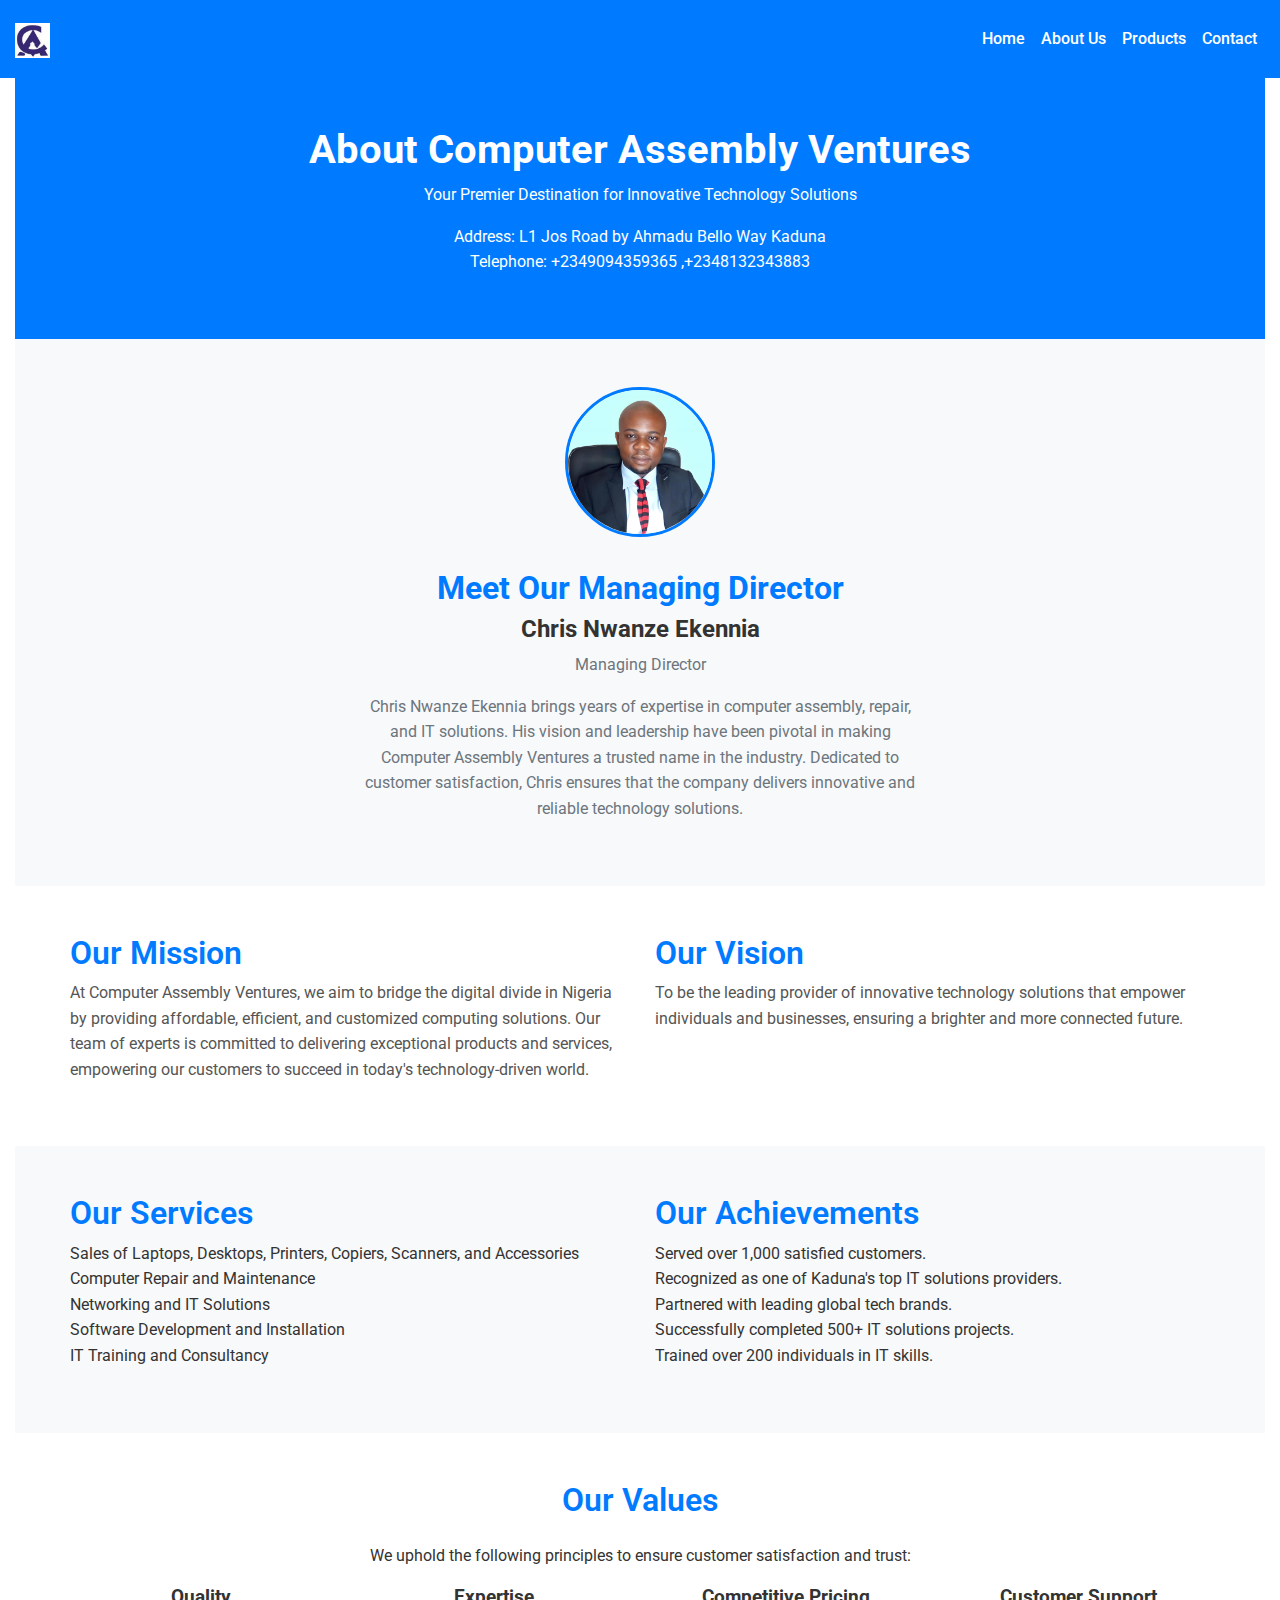
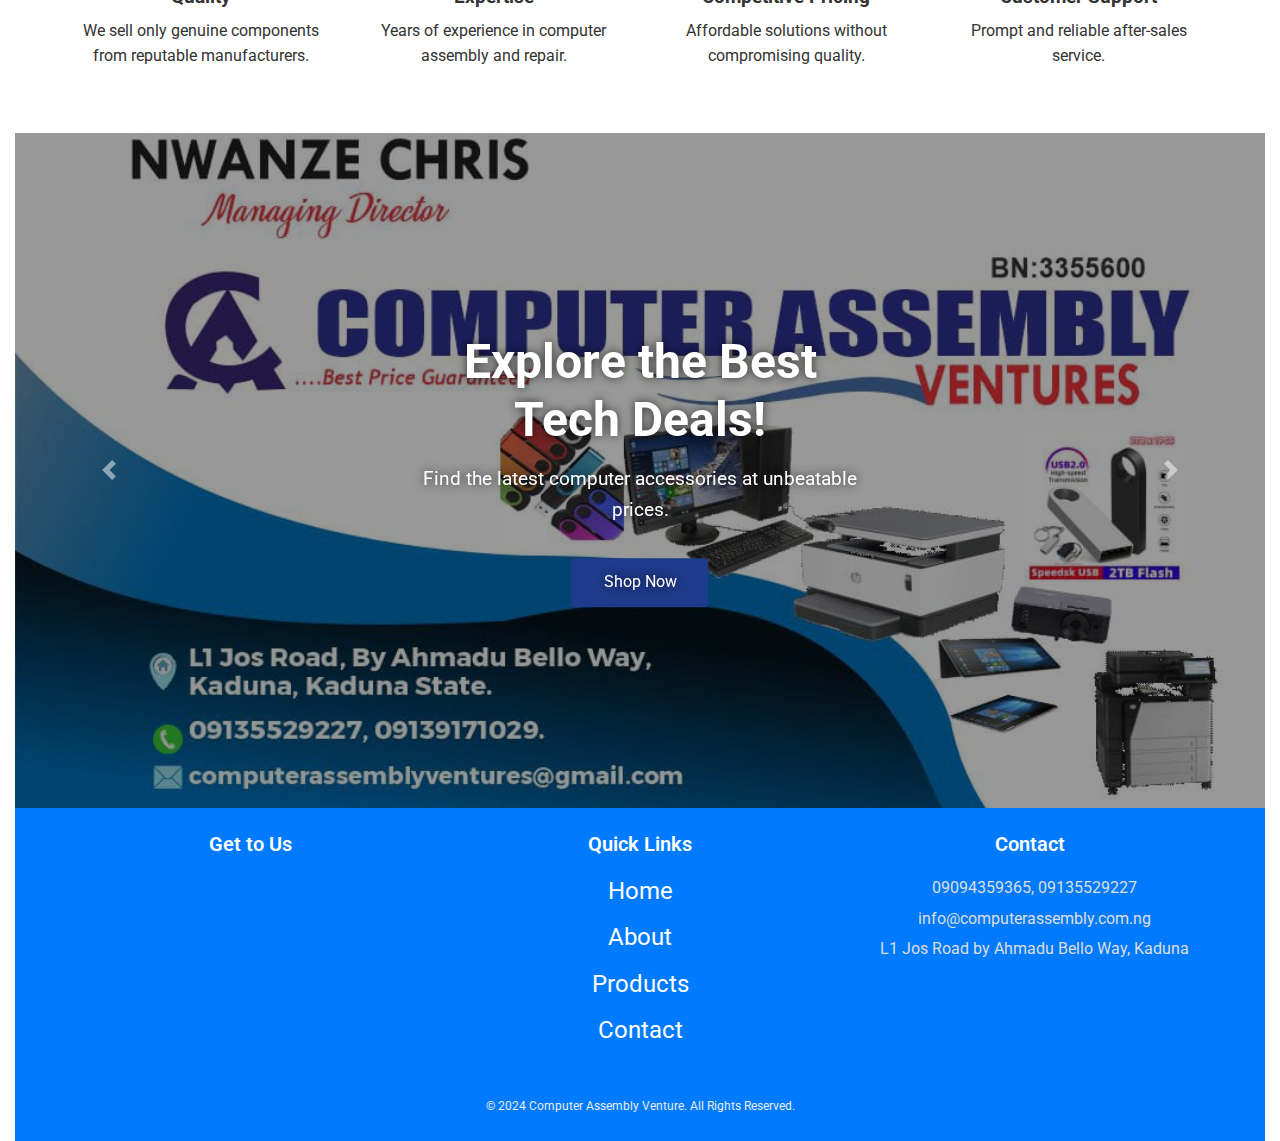
==== commit 455b282d: "update 09-12" ====
--- a/about.html
+++ b/about.html
@@ -30,7 +30,7 @@
     <h1>About Computer Assembly Ventures</h1>
     <p>Your Premier Destination for Innovative Technology Solutions</p>
          <p> Address: L1 Jos Road by Ahmadu Bello Way Kaduna<br>
-           Telephone: 09094359365, 09135529227 </p>
+           Telephone: <a href="https://wa.me/+2349094359365" style="color: white">+2349094359365</a> ,<a href="https://wa.me/+2348132343883"style="color: white">+2348132343883</a> </p>
   </header>
 
 <section id="team" class="bg-light py-5">
@@ -216,7 +216,7 @@
             <i class="fa-solid fa-location-dot"></i>&nbsp; L1 Jos Road by Ahmadu Bello Way, Kaduna
             </p>
           <!-- Social Media Links --> 
-          <a href="#" class="text-white mx-2"><i class="fa-brands fa-facebook"></i></a> <a href="#" class="text-white mx-2"><i class="fa-brands fa-whatsapp"></i></a> <a href="#" class="text-white mx-2"><i class="fa-brands fa-telegram"></i></a> </div>
+          <a href="#" class="text-white mx-2"><i class="fa-brands fa-facebook"></i></a> <a href="https://wa.me/+2349094359365" class="text-white mx-2"><i class="fa-brands fa-whatsapp"></i></a> <a href="#" class="text-white mx-2"><i class="fa-brands fa-telegram"></i></a> </div>
       </div>
       <!-- Copyright -->
       <div class="mt-3"> <small>&copy; 2024 Computer Assembly Venture. All Rights Reserved.</small> </div>
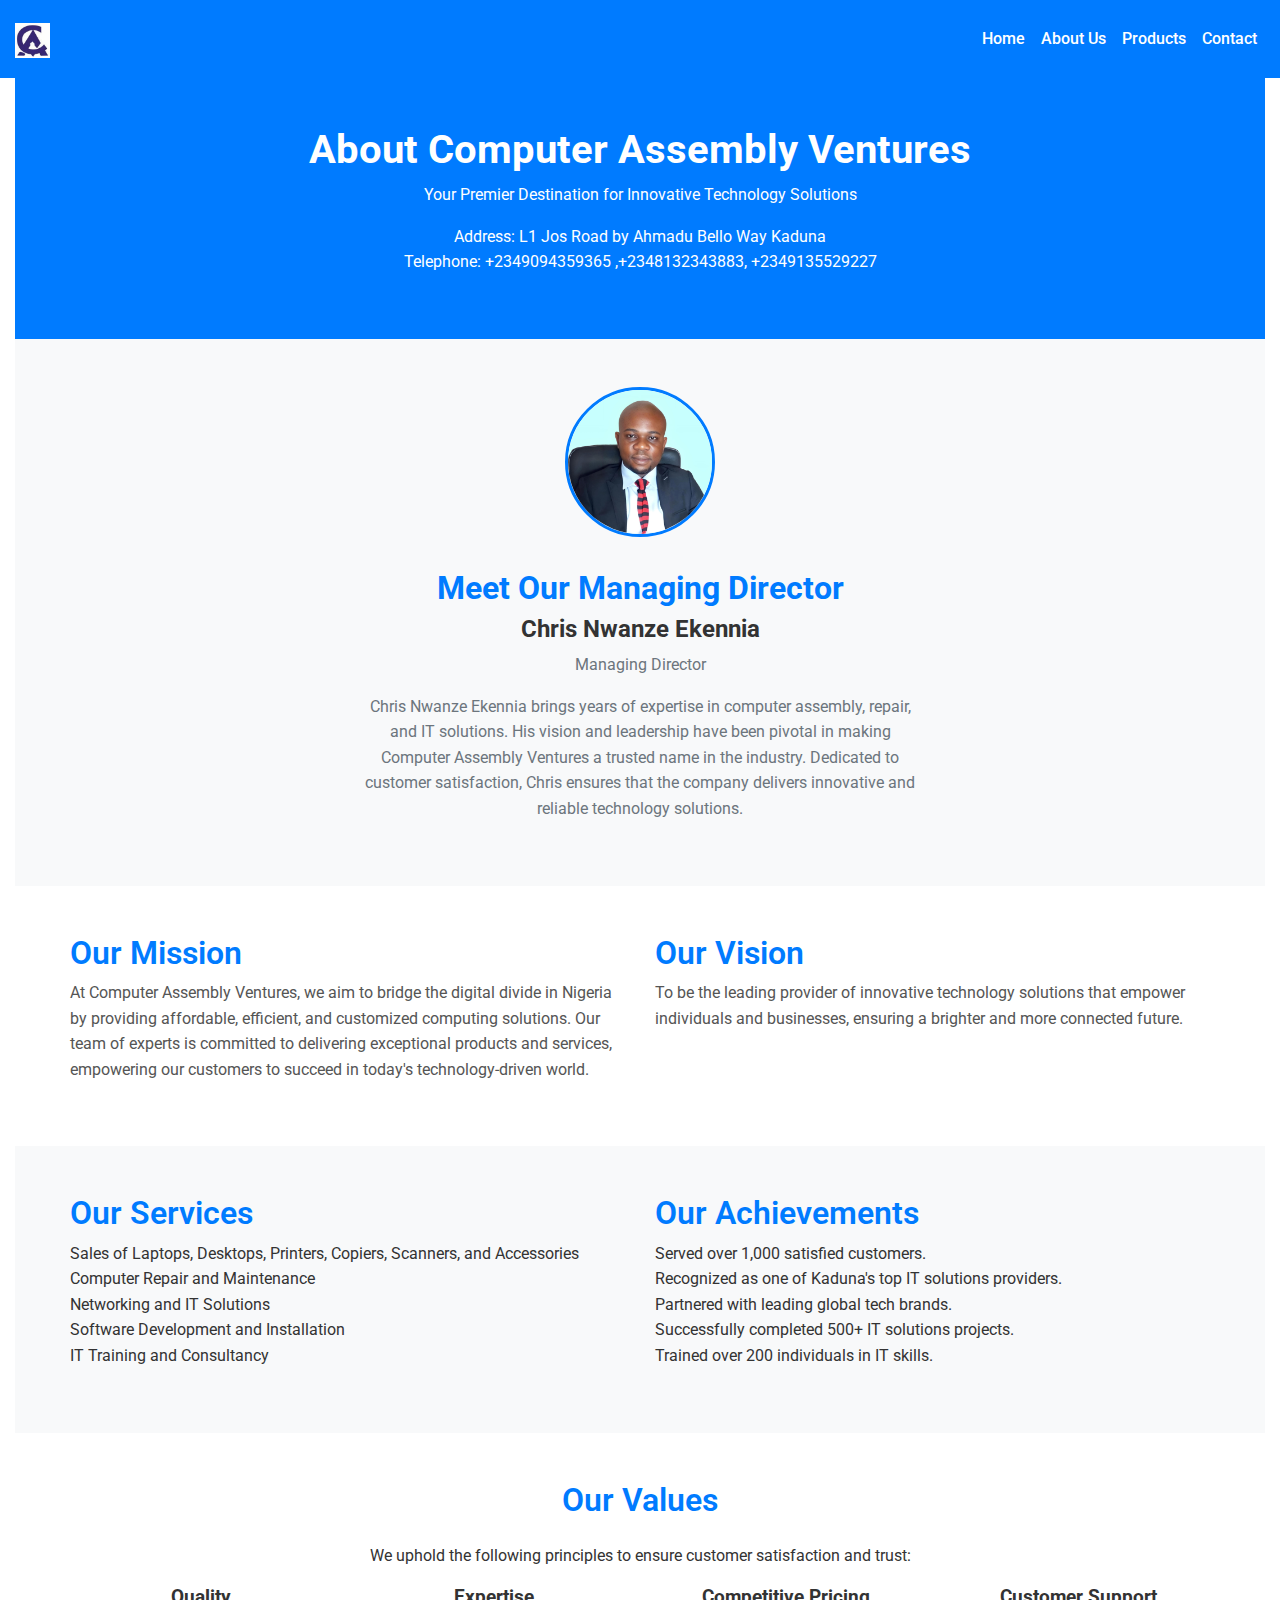
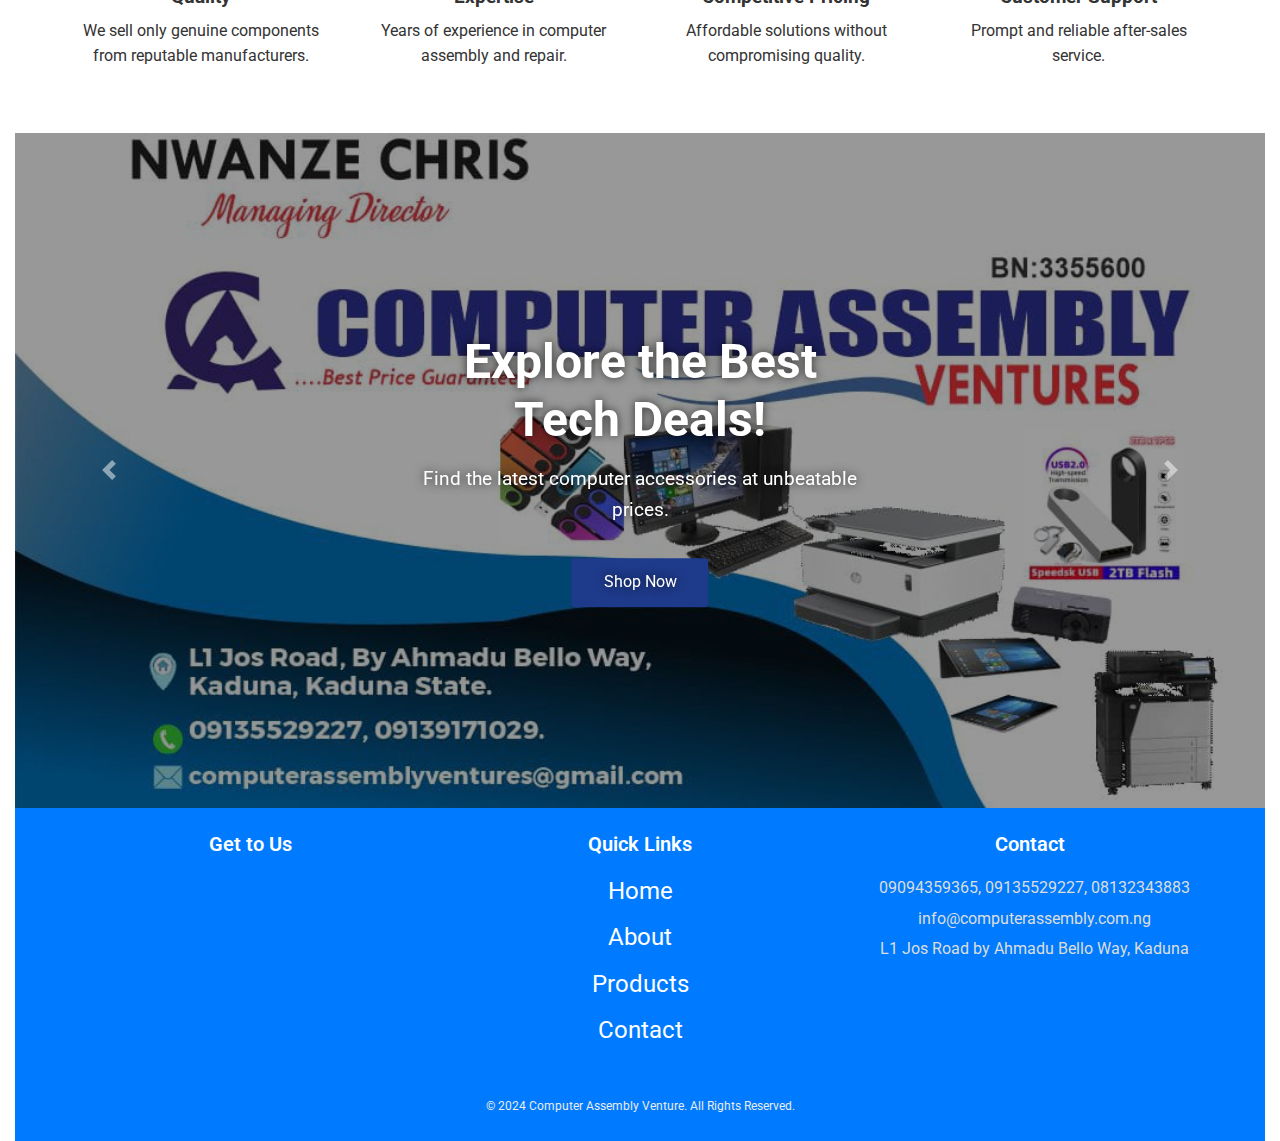
==== commit 51d13c6e: "update 10-12" ====
--- a/about.html
+++ b/about.html
@@ -22,7 +22,7 @@
         <li class="nav-item"> <a class="nav-link" href="#">About Us</a> </li>
         <li class="nav-item"> <a class="nav-link" href="products.html">Products</a>
         </li>
-       <li class="nav-item"> <a class="nav-link" href="#contact">Contact</a> </li>
+       <li class="nav-item"> <a class="nav-link" href="index.html#contact">Contact</a> </li>
       </ul>
     </div>
   </nav>
@@ -30,7 +30,8 @@
     <h1>About Computer Assembly Ventures</h1>
     <p>Your Premier Destination for Innovative Technology Solutions</p>
          <p> Address: L1 Jos Road by Ahmadu Bello Way Kaduna<br>
-           Telephone: <a href="https://wa.me/+2349094359365" style="color: white">+2349094359365</a> ,<a href="https://wa.me/+2348132343883"style="color: white">+2348132343883</a> </p>
+           Telephone: <a href="https://wa.me/+2349094359365" style="color: white">+2349094359365</a> ,<a href="https://wa.me/+2348132343883"style="color: white">+2348132343883</a>, <a href="https://wa.me/+2349135529227"style="color: white">+2349135529227</a>
+           </p>
   </header>
 
 <section id="team" class="bg-light py-5">
@@ -201,17 +202,17 @@
         <div class="col-md-4 mb-3">
           <h5>Quick Links</h5>
           <ul class="list-unstyled">
-            <li><a href="#home" class="text-white text-decoration-none">Home</a></li>
-            <li><a href="#about" class="text-white text-decoration-none">About</a></li>
-            <li><a href="#products" class="text-white text-decoration-none">Products</a></li>
-            <li><a href="#contact" class="text-white text-decoration-none">Contact</a></li>
+            <li><a href="index.html" class="text-white text-decoration-none">Home</a></li>
+            <li><a href="about.html" class="text-white text-decoration-none">About</a></li>
+            <li><a href="products.products.html" class="text-white text-decoration-none">Products</a></li>
+            <li><a href="index.html#contact" class="text-white text-decoration-none">Contact</a></li>
           </ul>
         </div>
         
         <!-- Contact Info -->
         <div class="col-md-4 mb-3">
           <h5>Contact</h5>
-          <p><i class="fa-solid fa-phone"></i>&nbsp; 09094359365, 09135529227<br>
+          <p><i class="fa-solid fa-phone"></i>&nbsp; 09094359365, 09135529227, 08132343883<br>
             <i class="fa fa-envelope"></i>&nbsp; info@computerassembly.com.ng<br>
             <i class="fa-solid fa-location-dot"></i>&nbsp; L1 Jos Road by Ahmadu Bello Way, Kaduna
             </p>
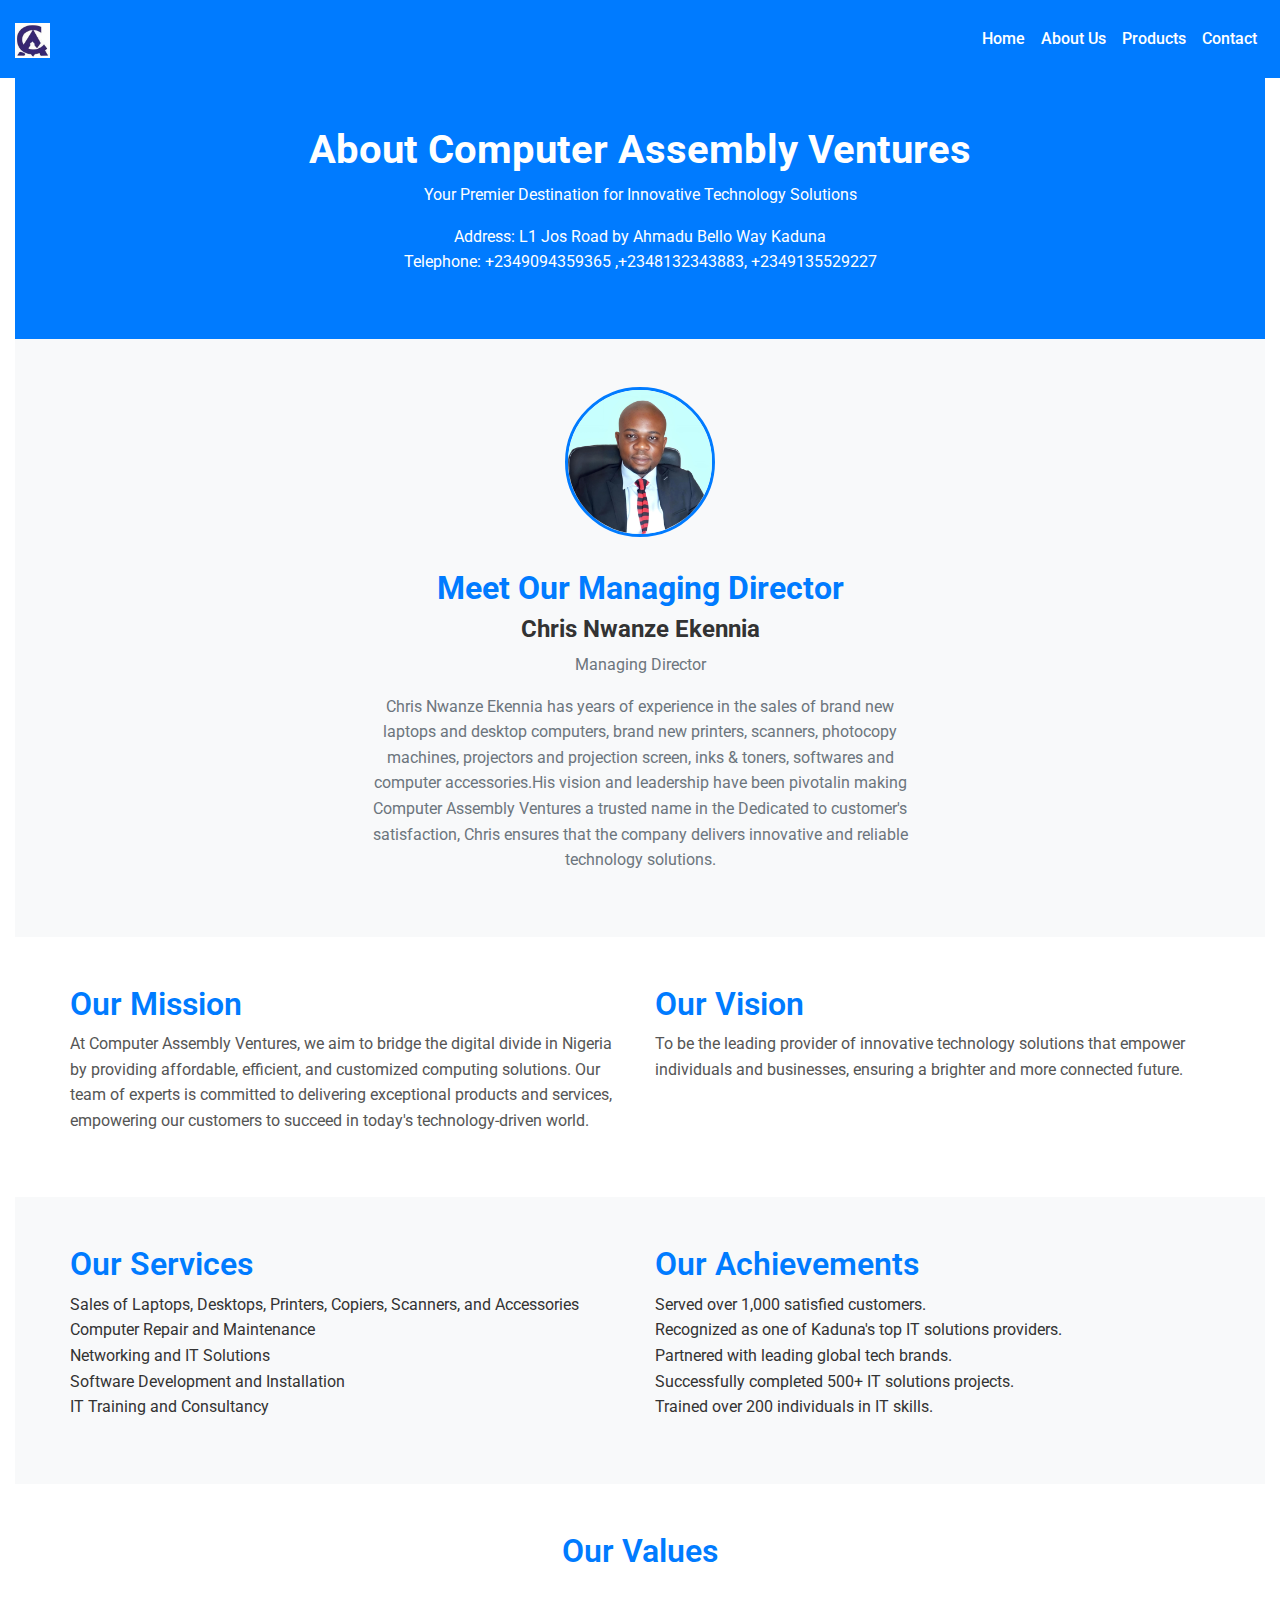
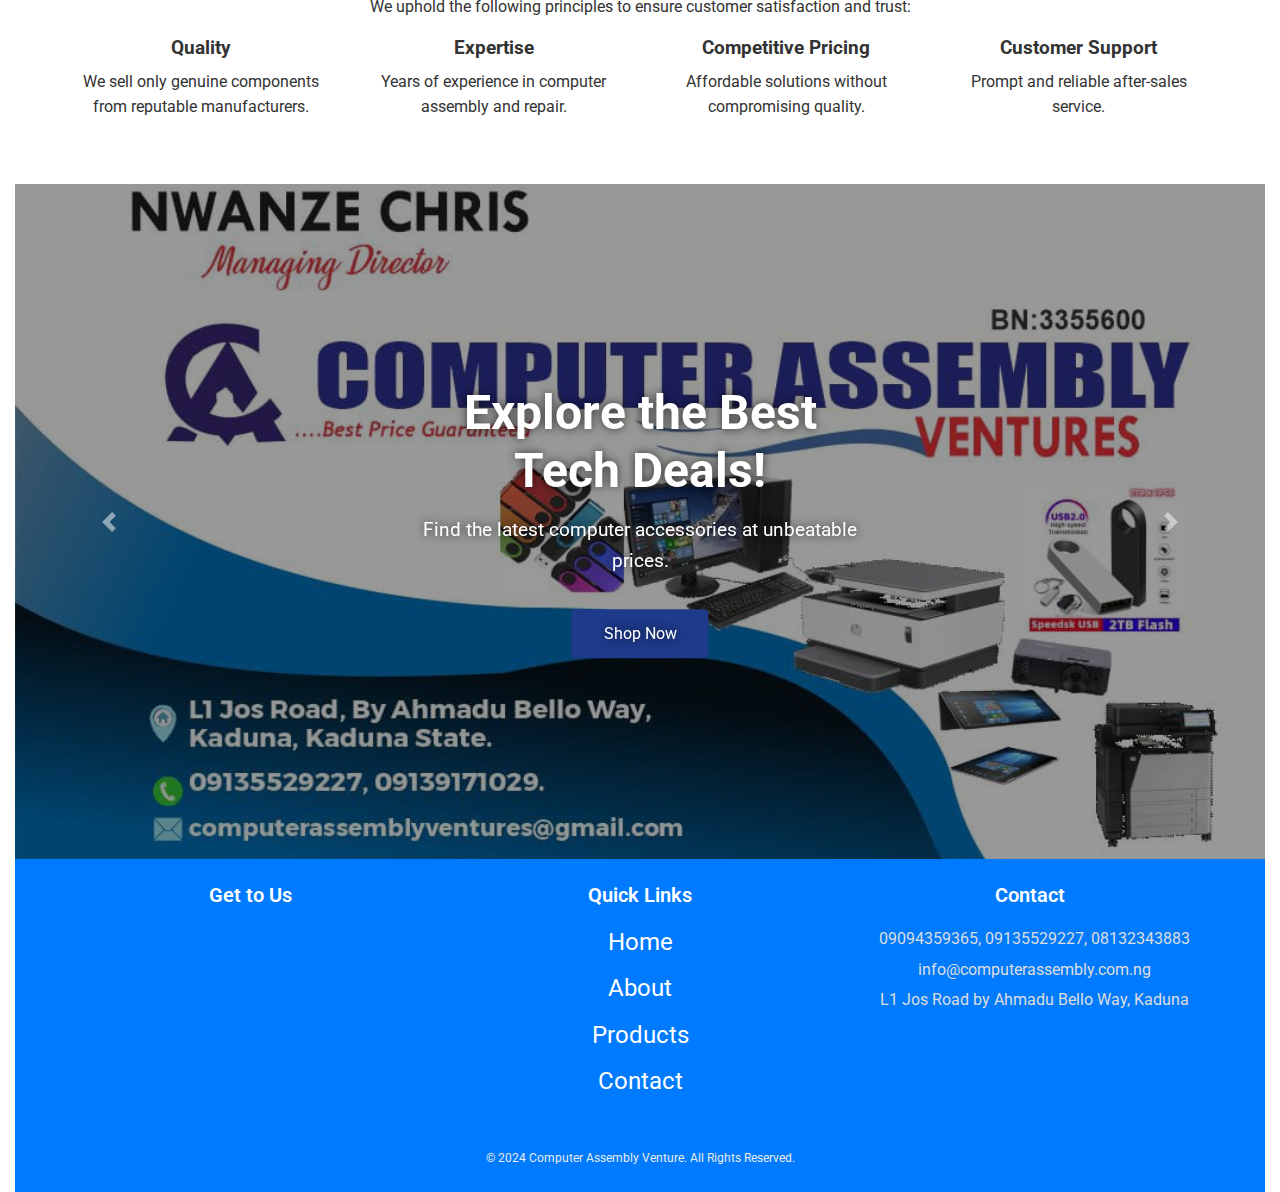
==== commit 03764be7: "update" ====
--- a/about.html
+++ b/about.html
@@ -43,9 +43,7 @@
         <h5>Chris Nwanze Ekennia</h5>
         <p class="text-muted">Managing Director</p>
         <p>
-          Chris Nwanze Ekennia brings years of expertise in computer assembly, repair, and IT solutions.
-          His vision and leadership have been pivotal in making Computer Assembly Ventures a trusted name in the industry.
-          Dedicated to customer satisfaction, Chris ensures that the company delivers innovative and reliable technology solutions.
+          Chris Nwanze Ekennia has years of experience in the sales of brand new laptops and desktop computers, brand new printers, scanners, photocopy machines, projectors and projection screen, inks & toners, softwares and computer accessories.His vision and leadership have been pivotalin making Computer Assembly Ventures a trusted name in the Dedicated to customer's satisfaction, Chris ensures that the company delivers innovative and reliable technology solutions.
         </p>
       </div>
     </div>
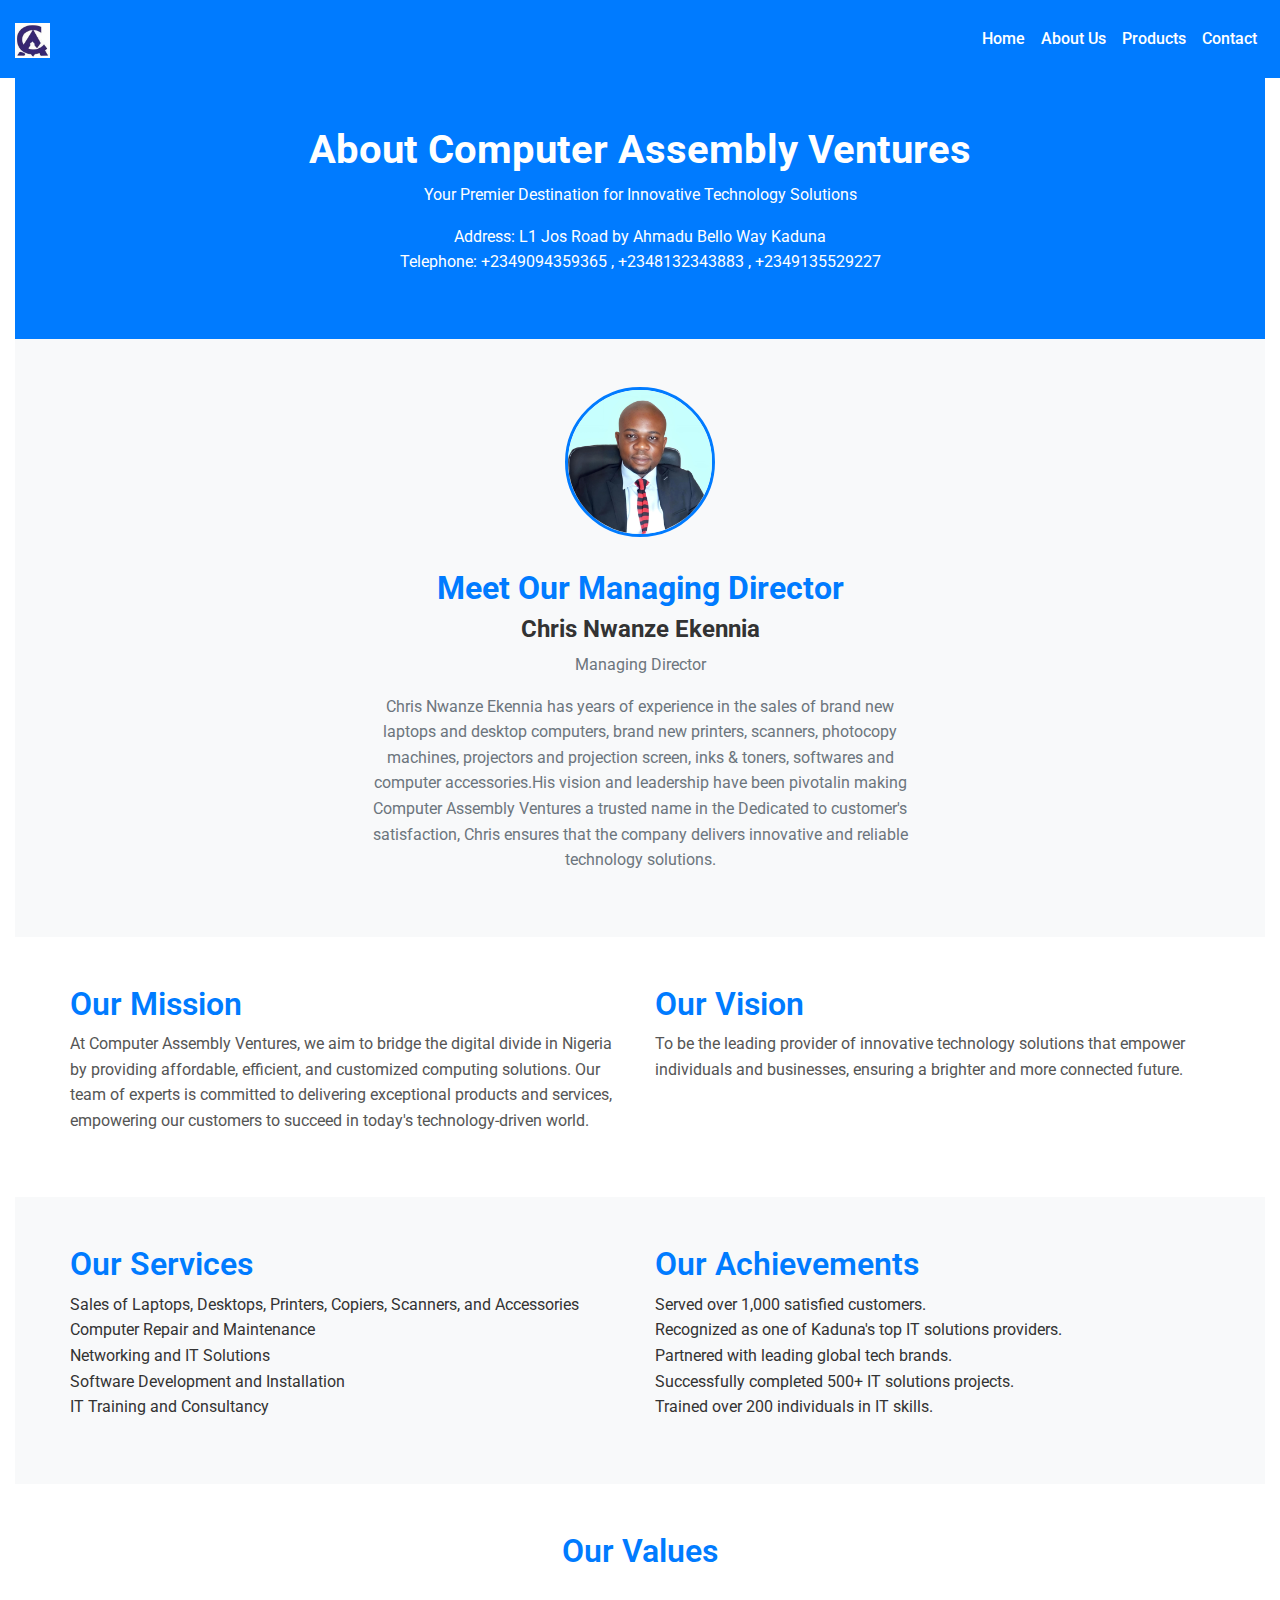
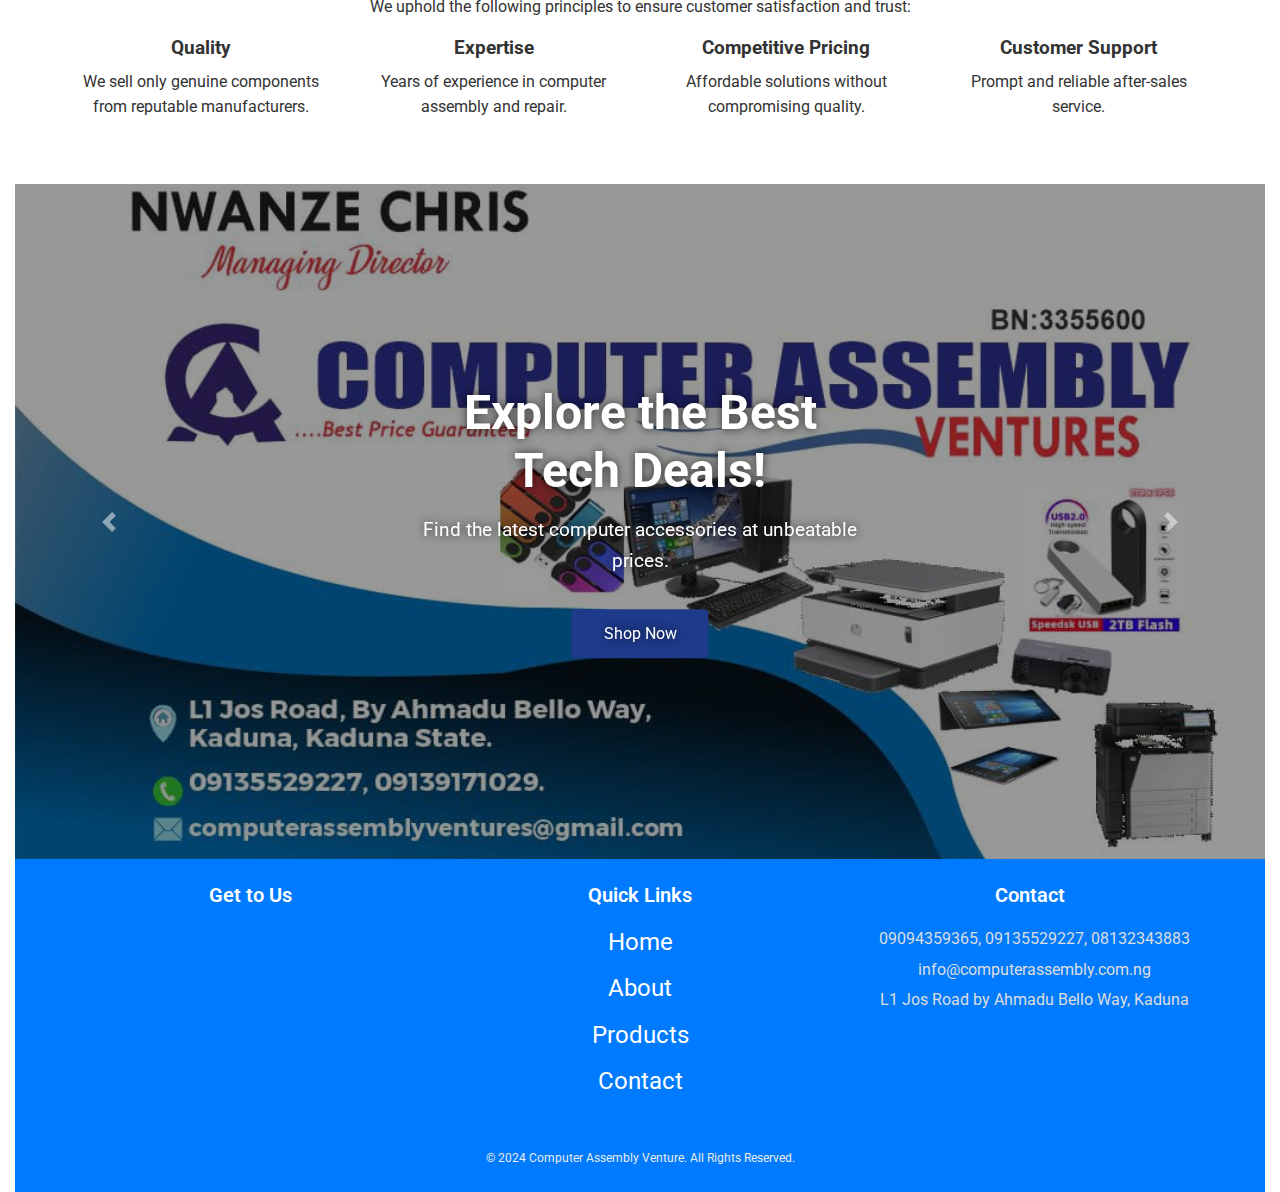
==== commit e8df00dd: "14-12" ====
--- a/about.html
+++ b/about.html
@@ -30,7 +30,7 @@
     <h1>About Computer Assembly Ventures</h1>
     <p>Your Premier Destination for Innovative Technology Solutions</p>
          <p> Address: L1 Jos Road by Ahmadu Bello Way Kaduna<br>
-           Telephone: <a href="https://wa.me/+2349094359365" style="color: white">+2349094359365</a> ,<a href="https://wa.me/+2348132343883"style="color: white">+2348132343883</a>, <a href="https://wa.me/+2349135529227"style="color: white">+2349135529227</a>
+           Telephone: <a href="https://wa.me/+2349094359365" style="color: white"> +2349094359365 </a> ,<a href="https://wa.me/+2348132343883" style="color: white"> +2348132343883 </a>, <a href="https://wa.me/+2349135529227" style="color: white">+2349135529227</a>
            </p>
   </header>
 
@@ -43,7 +43,7 @@
         <h5>Chris Nwanze Ekennia</h5>
         <p class="text-muted">Managing Director</p>
         <p>
-          Chris Nwanze Ekennia has years of experience in the sales of brand new laptops and desktop computers, brand new printers, scanners, photocopy machines, projectors and projection screen, inks & toners, softwares and computer accessories.His vision and leadership have been pivotalin making Computer Assembly Ventures a trusted name in the Dedicated to customer's satisfaction, Chris ensures that the company delivers innovative and reliable technology solutions.
+          Chris Nwanze Ekennia has years of experience in the sales of brand new laptops and desktop computers, brand new printers, scanners, photocopy machines, projectors and projection screen, inks &amp; toners, softwares and computer accessories.His vision and leadership have been pivotalin making Computer Assembly Ventures a trusted name in the Dedicated to customer's satisfaction, Chris ensures that the company delivers innovative and reliable technology solutions.
         </p>
       </div>
     </div>
@@ -193,7 +193,7 @@
           <p> Your trusted source for quality IT devices and accessories. </p>
 -->
           <h5>Get to Us</h5>
-            <iframe src="https://www.google.com/maps/embed?pb=!1m14!1m12!1m3!1d290.8281278895924!2d7.430745181867518!3d10.514233336463096!2m3!1f0!2f0!3f0!3m2!1i1024!2i768!4f13.1!5e1!3m2!1sen!2sng!4v1733687126706!5m2!1sen!2sng" width="350" height="150" style="border:0;" allowfullscreen="" loading="lazy" referrerpolicy="no-referrer-when-downgrade"></iframe>            
+            <iframe src="https://www.google.com/maps/embed?pb=!1m18!1m12!1m3!1d290.8270693600404!2d7.4304386000000004!3d10.515356899999999!2m3!1f0!2f0!3f0!3m2!1i1024!2i768!4f13.1!3m3!1m2!1s0x104d35011696b439%3A0x73bd16775d40dc0a!2sComputer%20Assembly%20ventures!5e1!3m2!1sen!2sng!4v1734208083210!5m2!1sen!2sng" width="350" height="150" style="border:0;" allowfullscreen="" loading="lazy" referrerpolicy="no-referrer-when-downgrade"></iframe>       
         </div>
         
         <!-- Quick Links -->
@@ -202,7 +202,7 @@
           <ul class="list-unstyled">
             <li><a href="index.html" class="text-white text-decoration-none">Home</a></li>
             <li><a href="about.html" class="text-white text-decoration-none">About</a></li>
-            <li><a href="products.products.html" class="text-white text-decoration-none">Products</a></li>
+            <li><a href="products.html" class="text-white text-decoration-none">Products</a></li>
             <li><a href="index.html#contact" class="text-white text-decoration-none">Contact</a></li>
           </ul>
         </div>
